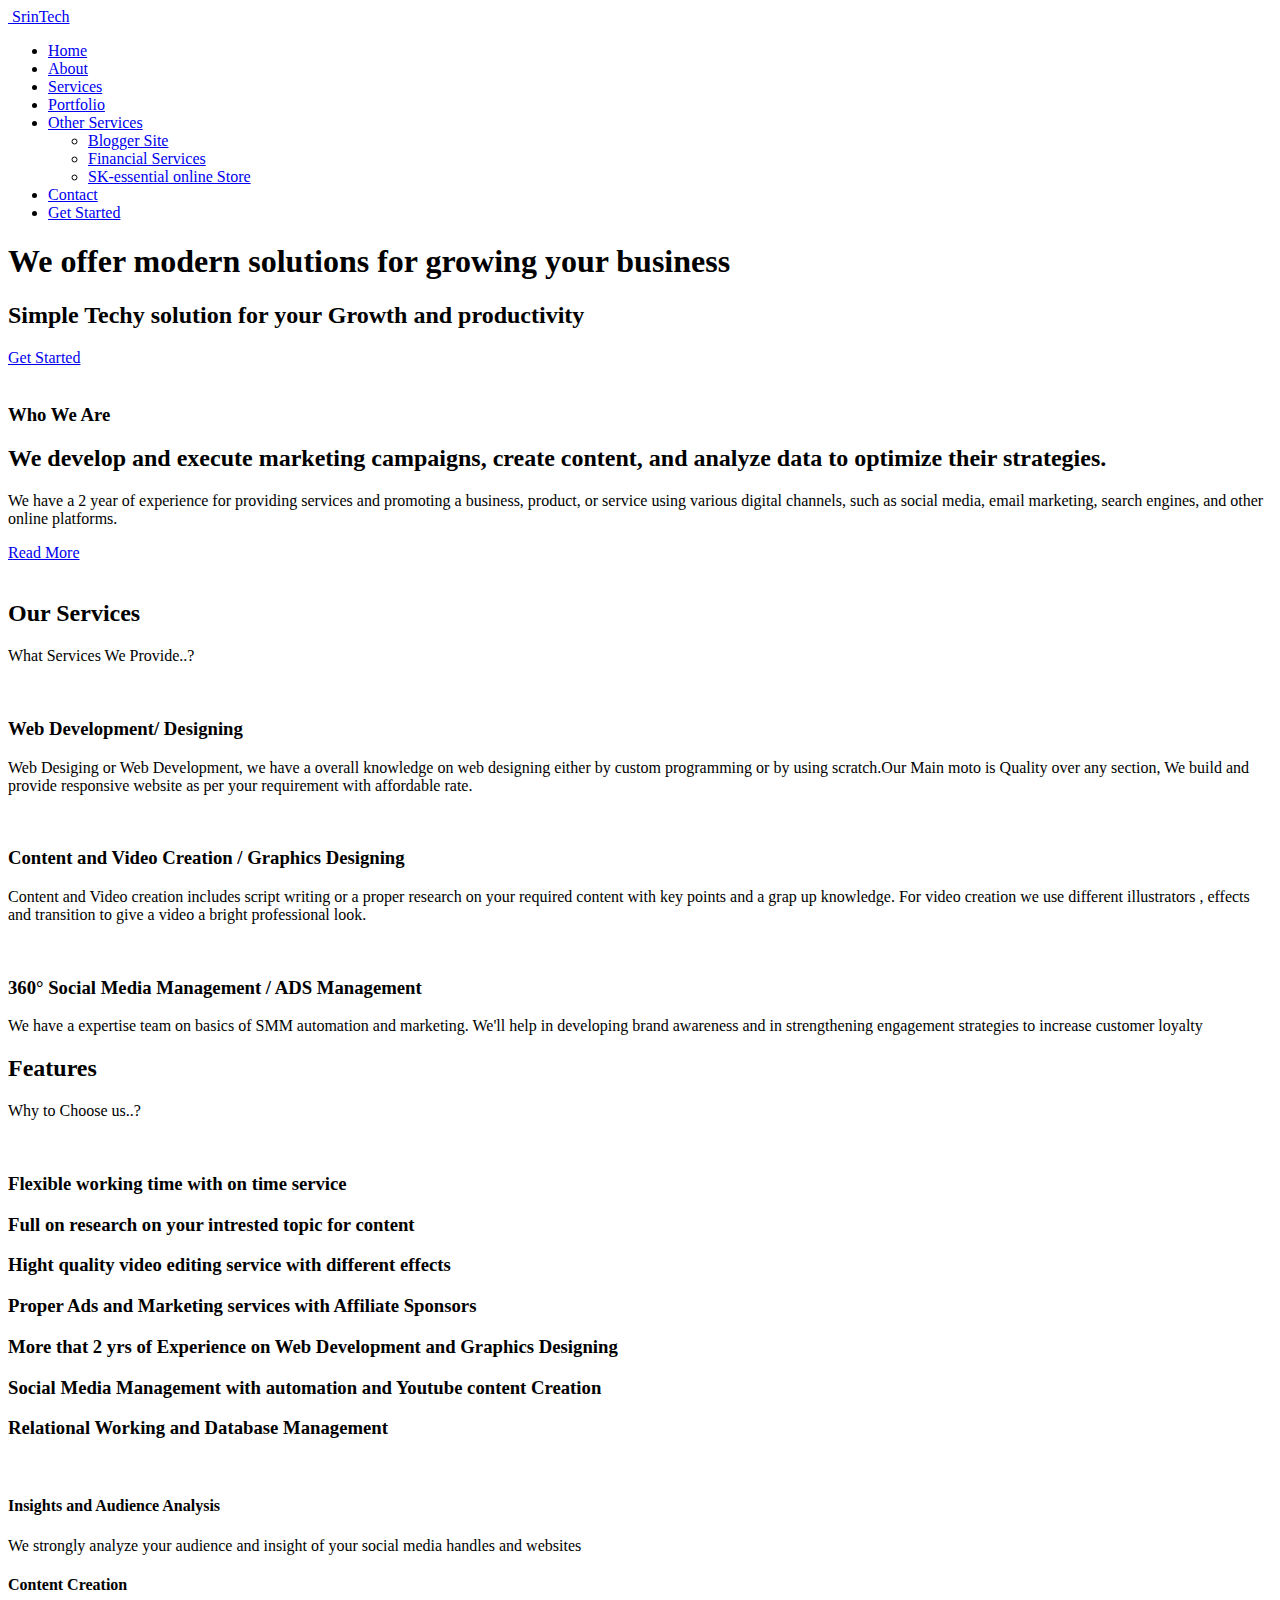
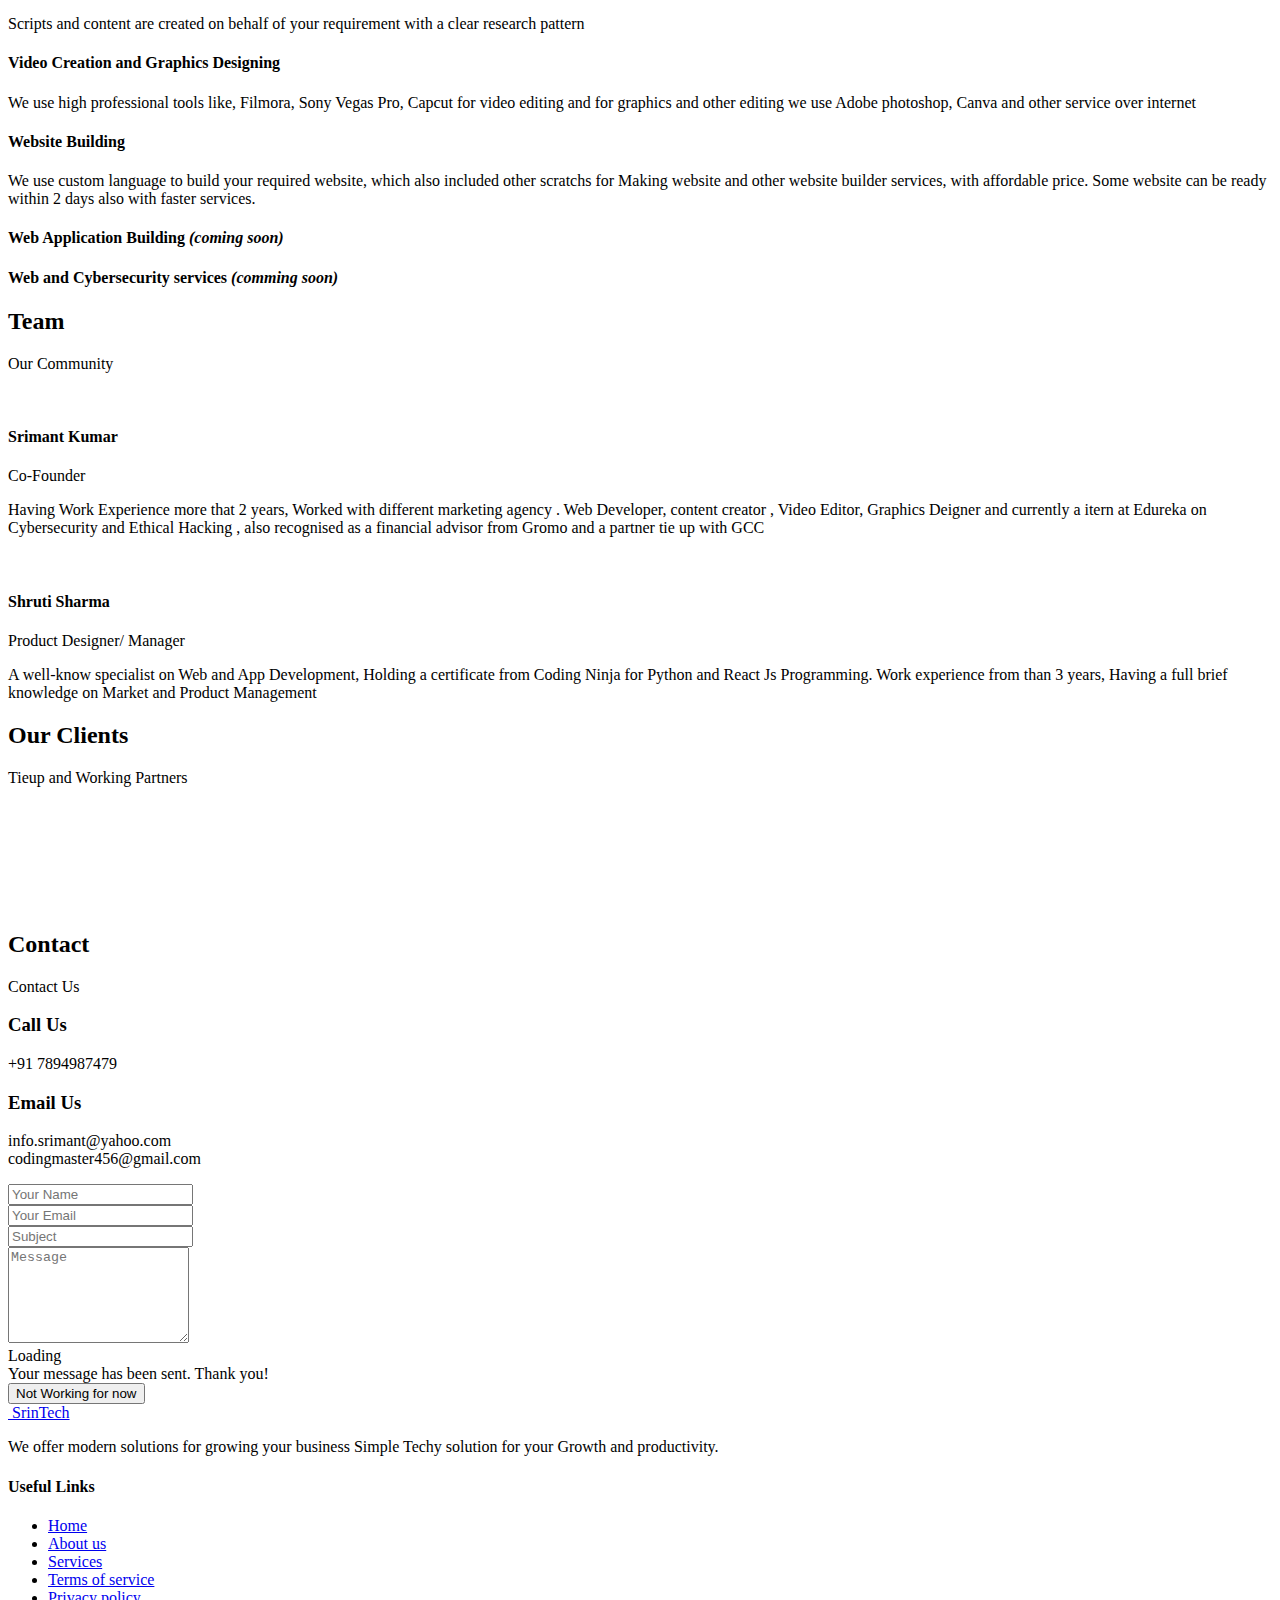
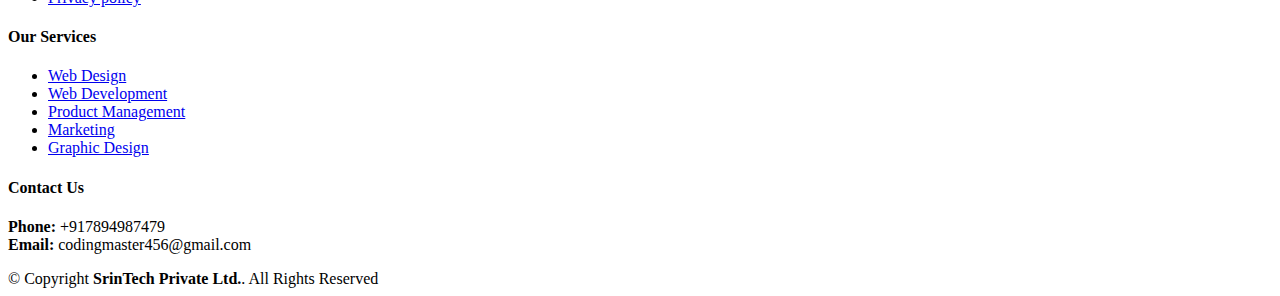
==== index.html @ bf730317 "Add files via upload" ====
<!DOCTYPE html>
<html lang="en">

<head>
  <meta charset="utf-8">
  <meta content="width=device-width, initial-scale=1.0" name="viewport">

  <title>SrinTech</title>
  <meta content="" name="description">
  <meta content="" name="keywords">

  <!-- Favicons -->
  <link href="assets/img/logo.ico" rel="icon">
  <link href="assets/img/apple-touch-icon.png" rel="apple-touch-icon">

  <!-- Google Fonts -->
  <link href="https://fonts.googleapis.com/css?family=Open+Sans:300,300i,400,400i,600,600i,700,700i|Nunito:300,300i,400,400i,600,600i,700,700i|Poppins:300,300i,400,400i,500,500i,600,600i,700,700i" rel="stylesheet">

  <!-- Vendor CSS Files -->
  <link href="assets/vendor/aos/aos.css" rel="stylesheet">
  <link href="assets/vendor/bootstrap/css/bootstrap.min.css" rel="stylesheet">
  <link href="assets/vendor/bootstrap-icons/bootstrap-icons.css" rel="stylesheet">
  <link href="assets/vendor/glightbox/css/glightbox.min.css" rel="stylesheet">
  <link href="assets/vendor/remixicon/remixicon.css" rel="stylesheet">
  <link href="assets/vendor/swiper/swiper-bundle.min.css" rel="stylesheet">

  <!-- Template Main CSS File -->
  <link href="assets/css/style.css" rel="stylesheet">

  <!-- =======================================================
  * Template Name: FlexStart
  * Updated: Mar 10 2023 with Bootstrap v5.2.3
  * Template URL: https://bootstrapmade.com/flexstart-bootstrap-startup-template/
  * Author: BootstrapMade.com
  * License: https://bootstrapmade.com/license/
  ======================================================== -->
</head>

<body>

  <!-- ======= Header ======= -->
  <header id="header" class="header fixed-top">
    <div class="container-fluid container-xl d-flex align-items-center justify-content-between">

      <a href="index.html" class="logo d-flex align-items-center">
        <img src="assets/img/logo.gif" alt="">
        <span>SrinTech</span>
      </a>

      <nav id="navbar" class="navbar">
        <ul>
          <li><a class="nav-link scrollto active" href="#hero">Home</a></li>
          <li><a class="nav-link scrollto" href="#about">About</a></li>
          <li><a class="nav-link scrollto" href="#services">Services</a></li>
         <li><a class="nav-link scrollto" href="https://skumar8080.github.io/portfolio/">Portfolio</a></li> 
          <!--<li><a class="nav-link scrollto" href="#team">Team</a></li>-->
          <!---<li><a href="blog.html">Blog</a></li>--->
          <li class="dropdown"><a href="#"><span>Other Services</span> <i class="bi bi-chevron-down"></i></a>
            <ul>
              <li><a href="https://triggercrack.blogspot.com/">Blogger Site</a></li>
           <!--   <li class="dropdown"><a href="#"><span>Deep Drop Down</span> <i class="bi bi-chevron-right"></i></a>
                <ul>
                  <li><a href="#">Deep Drop Down 1</a></li>
                  <li><a href="#">Deep Drop Down 2</a></li>
                  <li><a href="#">Deep Drop Down 3</a></li>
                  <li><a href="#">Deep Drop Down 4</a></li>
                  <li><a href="#">Deep Drop Down 5</a></li>
                </ul>-->
              </li>
              <li><a href="http://sales.gromo.in/gp-website/g/2CsxL9Bsfw4i21ssfdr7l">Financial Services</a></li>
              <li><a href="https://skessentials.goodcreator.shop/">SK-essential online Store</a></li>
             <!------ <li style="cursor: not-allowed;"><a href="#">Drop Down 4</a></li>-->
            </ul>
          </li>
          <li><a class="nav-link scrollto" href="#contact">Contact</a></li>
          <li><a class="getstarted scrollto" href="#about">Get Started</a></li>
        </ul>
        <i class="bi bi-list mobile-nav-toggle"></i>
      </nav><!-- .navbar -->

    </div>
  </header><!-- End Header -->

  <!-- ======= Hero Section ======= -->
  <section id="hero" class="hero d-flex align-items-center">

    <div class="container">
      <div class="row">
        <div class="col-lg-6 d-flex flex-column justify-content-center">
          <h1 data-aos="fade-up">We offer modern solutions for growing your business</h1>
          <h2 data-aos="fade-up" data-aos-delay="400">Simple Techy solution for your Growth and productivity</h2>
          <div data-aos="fade-up" data-aos-delay="600">
            <div class="text-center text-lg-start">
              <a href="#about" class="btn-get-started scrollto d-inline-flex align-items-center justify-content-center align-self-center">
                <span>Get Started</span>
                <i class="bi bi-arrow-right"></i>
              </a>
            </div>
          </div>
        </div>
        <div class="col-lg-6 hero-img" data-aos="zoom-out" data-aos-delay="200">
          <img src="assets/img/hero-img.png" class="img-fluid" alt="">
        </div>
      </div>
    </div>

  </section><!-- End Hero -->

  <main id="main">
    <!-- ======= About Section ======= -->
    <section id="about" class="about">

      <div class="container" data-aos="fade-up">
        <div class="row gx-0">

          <div class="col-lg-6 d-flex flex-column justify-content-center" data-aos="fade-up" data-aos-delay="200">
            <div class="content">
              <h3>Who We Are</h3>
              <h2>We develop and execute marketing campaigns, create content, and analyze data to optimize their strategies. </h2>
              <p>
                We have a 2 year of experience for providing services and  promoting a business, product, or service using various digital channels, such as social media, email marketing, search engines, and other online platforms.
              </p>
              <div class="text-center text-lg-start">
                <a href="#" class="btn-read-more d-inline-flex align-items-center justify-content-center align-self-center">
                  <span>Read More</span>
                  <i class="bi bi-arrow-right"></i>
                </a>
              </div>
            </div>
          </div>

          <div class="col-lg-6 d-flex align-items-center" data-aos="zoom-out" data-aos-delay="200">
            <img src="assets/img/about1.png" class="img-fluid" alt="">
          </div>

        </div>
      </div>

    </section><!-- End About Section -->


    <!-- ======= Values Section ======= --->
    <section id="services" class="values">

      <div class="container" data-aos="fade-up">

        <header class="section-header">
          <h2>Our Services</h2>
          <p>What Services We Provide..?</p>
        </header>

        <div class="row">

          <div class="col-lg-4" data-aos="fade-up" data-aos-delay="200">
            <div class="box">
              <img src="assets/img/values-1.png" class="img-fluid" alt="">
              <h3>Web Development/ Designing</h3>
              <p>Web Desiging or Web Development, we have a overall knowledge on web designing either by custom programming or by using scratch.Our Main moto is Quality over any section, We build and provide responsive website as per your requirement with affordable rate.</p>
            </div>
          </div>

          <div class="col-lg-4 mt-4 mt-lg-0" data-aos="fade-up" data-aos-delay="400">
            <div class="box">
              <img src="assets/img/valuess-2.png" class="img-fluid" alt="">
              <h3>Content and Video Creation / Graphics Designing </h3>
              <p>Content and Video creation includes script writing or a proper research on your required content with key points and a grap up knowledge. For video creation we use different illustrators , effects and transition to give a video a bright professional look.</p>
            </div>
          </div>

          <div class="col-lg-4 mt-4 mt-lg-0" data-aos="fade-up" data-aos-delay="600">
            <div class="box">
              <img src="assets/img/values-3.png" class="img-fluid" alt="">
              <h3>360° Social Media Management / ADS Management</h3>
              <p>We have a expertise team on basics of SMM automation and marketing. We'll help in developing brand awareness and in strengthening engagement strategies to increase customer loyalty</p>
            </div>
          </div>

        </div>

      </div>

    </section> 
    <!---------------------------End Values Section --------------------->



    <!-- ======= Counts Section ======= -
    <section id="counts" class="counts">
      <div class="container" data-aos="fade-up">

        <div class="row gy-4">

          <div class="col-lg-3 col-md-6">
            <div class="count-box">
              <i class="bi bi-emoji-smile"></i>
              <div>
                <span data-purecounter-start="0" data-purecounter-end="232" data-purecounter-duration="1" class="purecounter"></span>
                <p>Happy Clients</p>
              </div>
            </div>
          </div>

          <div class="col-lg-3 col-md-6">
            <div class="count-box">
              <i class="bi bi-journal-richtext" style="color: #ee6c20;"></i>
              <div>
                <span data-purecounter-start="0" data-purecounter-end="521" data-purecounter-duration="1" class="purecounter"></span>
                <p>Projects</p>
              </div>
            </div>
          </div>

          <div class="col-lg-3 col-md-6">
            <div class="count-box">
              <i class="bi bi-headset" style="color: #15be56;"></i>
              <div>
                <span data-purecounter-start="0" data-purecounter-end="1463" data-purecounter-duration="1" class="purecounter"></span>
                <p>Hours Of Support</p>
              </div>
            </div>
          </div>

          <div class="col-lg-3 col-md-6">
            <div class="count-box">
              <i class="bi bi-people" style="color: #bb0852;"></i>
              <div>
                <span data-purecounter-start="0" data-purecounter-end="15" data-purecounter-duration="1" class="purecounter"></span>
                <p>Hard Workers</p>
              </div>
            </div>
          </div>

        </div>

      </div>
    </section> End Counts Section -->



    <!-- ======= Features Section ======= -->
    <section id="features" class="features">

      <div class="container" data-aos="fade-up">

        <header class="section-header">
          <h2>Features</h2>
          <p>Why to Choose us..?</p>
        </header>

        <div class="row">

          <div class="col-lg-6">
            <img src="assets/img/features.png" class="img-fluid" alt="">
          </div>

          <div class="col-lg-6 mt-5 mt-lg-0 d-flex">
            <div class="row align-self-center gy-4">

              <div class="col-md-6" data-aos="zoom-out" data-aos-delay="200">
                <div class="feature-box d-flex align-items-center">
                  <i class="bi bi-check"></i>
                  <h3>Flexible working time with on time service</h3>
                </div>
              </div>

              <div class="col-md-6" data-aos="zoom-out" data-aos-delay="300">
                <div class="feature-box d-flex align-items-center">
                  <i class="bi bi-check"></i>
                  <h3>Full on research on your intrested topic for content </h3>
                </div>
              </div>

              <div class="col-md-6" data-aos="zoom-out" data-aos-delay="400">
                <div class="feature-box d-flex align-items-center">
                  <i class="bi bi-check"></i>
                  <h3>Hight quality video editing service with different effects</h3>
                </div>
              </div>

              <div class="col-md-6" data-aos="zoom-out" data-aos-delay="500">
                <div class="feature-box d-flex align-items-center">
                  <i class="bi bi-check"></i>
                  <h3>Proper Ads and Marketing services with Affiliate Sponsors</h3>
                </div>
              </div>

              <div class="col-md-6" data-aos="zoom-out" data-aos-delay="600">
                <div class="feature-box d-flex align-items-center">
                  <i class="bi bi-check"></i>
                  <h3>More that 2 yrs of Experience on Web Development and Graphics Designing</h3>
                </div>
              </div>

              <div class="col-md-6" data-aos="zoom-out" data-aos-delay="700">
                <div class="feature-box d-flex align-items-center">
                  <i class="bi bi-check"></i>
                  <h3>Social Media Management with automation and Youtube content Creation</h3>
                </div>
              </div>

            </div>
          </div>

        </div> <!-- / row -->

        <!-- Feature Tabs 
        <div class="row feture-tabs" data-aos="fade-up">
          <div class="col-lg-6">
            <h3>Neque officiis dolore maiores et exercitationem quae est seda lidera pat claero</h3>

             Tabs 
            <ul class="nav nav-pills mb-3">
              <li>
                <a class="nav-link active" data-bs-toggle="pill" href="#tab1">Saepe fuga</a>
              </li>
              <li>
                <a class="nav-link" data-bs-toggle="pill" href="#tab2">Voluptates</a>
              </li>
              <li>
                <a class="nav-link" data-bs-toggle="pill" href="#tab3">Corrupti</a>
              </li>
            </ul><!-- End Tabs -->

            <!-- Tab Content 
            <div class="tab-content">

              <div class="tab-pane fade show active" id="tab1">
                <p>Consequuntur inventore voluptates consequatur aut vel et. Eos doloribus expedita. Sapiente atque consequatur minima nihil quae aspernatur quo suscipit voluptatem.</p>
                <div class="d-flex align-items-center mb-2">
                  <i class="bi bi-check2"></i>
                  <h4>Repudiandae rerum velit modi et officia quasi facilis</h4>
                </div>
                <p>Laborum omnis voluptates voluptas qui sit aliquam blanditiis. Sapiente minima commodi dolorum non eveniet magni quaerat nemo et.</p>
                <div class="d-flex align-items-center mb-2">
                  <i class="bi bi-check2"></i>
                  <h4>Incidunt non veritatis illum ea ut nisi</h4>
                </div>
                <p>Non quod totam minus repellendus autem sint velit. Rerum debitis facere soluta tenetur. Iure molestiae assumenda sunt qui inventore eligendi voluptates nisi at. Dolorem quo tempora. Quia et perferendis.</p>
              </div><!-- End Tab 1 Content 

              <div class="tab-pane fade show" id="tab2">
                <p>Consequuntur inventore voluptates consequatur aut vel et. Eos doloribus expedita. Sapiente atque consequatur minima nihil quae aspernatur quo suscipit voluptatem.</p>
                <div class="d-flex align-items-center mb-2">
                  <i class="bi bi-check2"></i>
                  <h4>Repudiandae rerum velit modi et officia quasi facilis</h4>
                </div>
                <p>Laborum omnis voluptates voluptas qui sit aliquam blanditiis. Sapiente minima commodi dolorum non eveniet magni quaerat nemo et.</p>
                <div class="d-flex align-items-center mb-2">
                  <i class="bi bi-check2"></i>
                  <h4>Incidunt non veritatis illum ea ut nisi</h4>
                </div>
                <p>Non quod totam minus repellendus autem sint velit. Rerum debitis facere soluta tenetur. Iure molestiae assumenda sunt qui inventore eligendi voluptates nisi at. Dolorem quo tempora. Quia et perferendis.</p>
              </div><!-- End Tab 2 Content 

              <div class="tab-pane fade show" id="tab3">
                <p>Consequuntur inventore voluptates consequatur aut vel et. Eos doloribus expedita. Sapiente atque consequatur minima nihil quae aspernatur quo suscipit voluptatem.</p>
                <div class="d-flex align-items-center mb-2">
                  <i class="bi bi-check2"></i>
                  <h4>Repudiandae rerum velit modi et officia quasi facilis</h4>
                </div>
                <p>Laborum omnis voluptates voluptas qui sit aliquam blanditiis. Sapiente minima commodi dolorum non eveniet magni quaerat nemo et.</p>
                <div class="d-flex align-items-center mb-2">
                  <i class="bi bi-check2"></i>
                  <h4>Incidunt non veritatis illum ea ut nisi</h4>
                </div>
                <p>Non quod totam minus repellendus autem sint velit. Rerum debitis facere soluta tenetur. Iure molestiae assumenda sunt qui inventore eligendi voluptates nisi at. Dolorem quo tempora. Quia et perferendis.</p>
              </div> End Tab 3 Content 

            </div> 

          </div>

          <div class="col-lg-6">
            <img src="assets/img/features-2.png" class="img-fluid" alt="">
          </div>

        </div><!-- End Feature Tabs -->

        <!-- Feature Icons -->
        <div class="row feature-icons" data-aos="fade-up">
          <h3>Relational Working and Database Management</h3>

          <div class="row">

            <div class="col-xl-4 text-center" data-aos="fade-right" data-aos-delay="100">
              <img src="assets/img/features-3.png" class="img-fluid p-4" alt="">
            </div>

            <div class="col-xl-8 d-flex content">
              <div class="row align-self-center gy-4">

                <div class="col-md-6 icon-box" data-aos="fade-up">
                  <i class="ri-line-chart-line"></i>
                  <div>
                    <h4>Insights and Audience Analysis</h4>
                    <p>We strongly analyze your audience and insight of your social media handles and websites</p>
                  </div>
                </div>

                <div class="col-md-6 icon-box" data-aos="fade-up" data-aos-delay="100">
                  <i class="ri-stack-line"></i>
                  <div>
                    <h4>Content Creation</h4>
                    <p>Scripts and content are created on behalf of your requirement with a clear research pattern</p>
                  </div>
                </div>

                <div class="col-md-6 icon-box" data-aos="fade-up" data-aos-delay="200">
                  <i class="ri-brush-4-line"></i>
                  <div>
                    <h4>Video Creation and Graphics Designing</h4>
                    <p>We use high professional tools like, Filmora, Sony Vegas Pro, Capcut for video editing and for graphics and other editing we use Adobe photoshop, Canva and other service over internet </p>
                  </div>
                </div>

                <div class="col-md-6 icon-box" data-aos="fade-up" data-aos-delay="300">
                  <i class="ri-magic-line"></i>
                  <div>
                    <h4>Website Building</h4>
                    <p>We use custom language to build your required website, which also included other scratchs for Making website and other website builder services, with affordable price. Some website can be ready within 2 days also with faster services.</p>
                  </div>
                </div>

                <div class="col-md-6 icon-box" data-aos="fade-up" data-aos-delay="400">
                  <i class="ri-command-line"></i>
                  <div>
                    <h4>Web Application Building <i>(coming soon)</i></h4>
                    <p></p>
                  </div>
                </div>

                <div class="col-md-6 icon-box" data-aos="fade-up" data-aos-delay="500">
                  <i class="ri-radar-line"></i>
                  <div>
                    <h4>Web and Cybersecurity services <i>(comming soon)</i></h4>
                    <p></p>
                  </div>
                </div>

              </div>
            </div>

          </div>

        </div><!-- End Feature Icons -->

      </div>

    </section><!-- End Features Section -->



    <!-- ======= Services Section ======= -
    <section id="services" class="services">

      <div class="container" data-aos="fade-up">

        <header class="section-header">
          <h2>Services</h2>
          <p>Veritatis et dolores facere numquam et praesentium</p>
        </header>

        <div class="row gy-4">

          <div class="col-lg-4 col-md-6" data-aos="fade-up" data-aos-delay="200">
            <div class="service-box blue">
              <i class="ri-discuss-line icon"></i>
              <h3>Nesciunt Mete</h3>
              <p>Provident nihil minus qui consequatur non omnis maiores. Eos accusantium minus dolores iure perferendis tempore et consequatur.</p>
              <a href="#" class="read-more"><span>Read More</span> <i class="bi bi-arrow-right"></i></a>
            </div>
          </div>

          <div class="col-lg-4 col-md-6" data-aos="fade-up" data-aos-delay="300">
            <div class="service-box orange">
              <i class="ri-discuss-line icon"></i>
              <h3>Eosle Commodi</h3>
              <p>Ut autem aut autem non a. Sint sint sit facilis nam iusto sint. Libero corrupti neque eum hic non ut nesciunt dolorem.</p>
              <a href="#" class="read-more"><span>Read More</span> <i class="bi bi-arrow-right"></i></a>
            </div>
          </div>

          <div class="col-lg-4 col-md-6" data-aos="fade-up" data-aos-delay="400">
            <div class="service-box green">
              <i class="ri-discuss-line icon"></i>
              <h3>Ledo Markt</h3>
              <p>Ut excepturi voluptatem nisi sed. Quidem fuga consequatur. Minus ea aut. Vel qui id voluptas adipisci eos earum corrupti.</p>
              <a href="#" class="read-more"><span>Read More</span> <i class="bi bi-arrow-right"></i></a>
            </div>
          </div>

          <div class="col-lg-4 col-md-6" data-aos="fade-up" data-aos-delay="500">
            <div class="service-box red">
              <i class="ri-discuss-line icon"></i>
              <h3>Asperiores Commodi</h3>
              <p>Non et temporibus minus omnis sed dolor esse consequatur. Cupiditate sed error ea fuga sit provident adipisci neque.</p>
              <a href="#" class="read-more"><span>Read More</span> <i class="bi bi-arrow-right"></i></a>
            </div>
          </div>

          <div class="col-lg-4 col-md-6" data-aos="fade-up" data-aos-delay="600">
            <div class="service-box purple">
              <i class="ri-discuss-line icon"></i>
              <h3>Velit Doloremque.</h3>
              <p>Cumque et suscipit saepe. Est maiores autem enim facilis ut aut ipsam corporis aut. Sed animi at autem alias eius labore.</p>
              <a href="#" class="read-more"><span>Read More</span> <i class="bi bi-arrow-right"></i></a>
            </div>
          </div>

          <div class="col-lg-4 col-md-6" data-aos="fade-up" data-aos-delay="700">
            <div class="service-box pink">
              <i class="ri-discuss-line icon"></i>
              <h3>Dolori Architecto</h3>
              <p>Hic molestias ea quibusdam eos. Fugiat enim doloremque aut neque non et debitis iure. Corrupti recusandae ducimus enim.</p>
              <a href="#" class="read-more"><span>Read More</span> <i class="bi bi-arrow-right"></i></a>
            </div>
          </div>

        </div>

      </div>

    </section> End Services Section -->



    <!-- ======= Pricing Section ======= -
    <section id="pricing" class="pricing">

      <div class="container" data-aos="fade-up">

        <header class="section-header">
          <h2>Pricing</h2>
          <p>Check our Pricing</p>
        </header>

        <div class="row gy-4" data-aos="fade-left">

          <div class="col-lg-3 col-md-6" data-aos="zoom-in" data-aos-delay="100">
            <div class="box">
              <h3 style="color: #07d5c0;">Free Plan</h3>
              <div class="price"><sup>$</sup>0<span> / mo</span></div>
              <img src="assets/img/pricing-free.png" class="img-fluid" alt="">
              <ul>
                <li>Aida dere</li>
                <li>Nec feugiat nisl</li>
                <li>Nulla at volutpat dola</li>
                <li class="na">Pharetra massa</li>
                <li class="na">Massa ultricies mi</li>
              </ul>
              <a href="#" class="btn-buy">Buy Now</a>
            </div>
          </div>

          <div class="col-lg-3 col-md-6" data-aos="zoom-in" data-aos-delay="200">
            <div class="box">
              <span class="featured">Featured</span>
              <h3 style="color: #65c600;">Starter Plan</h3>
              <div class="price"><sup>$</sup>19<span> / mo</span></div>
              <img src="assets/img/pricing-starter.png" class="img-fluid" alt="">
              <ul>
                <li>Aida dere</li>
                <li>Nec feugiat nisl</li>
                <li>Nulla at volutpat dola</li>
                <li>Pharetra massa</li>
                <li class="na">Massa ultricies mi</li>
              </ul>
              <a href="#" class="btn-buy">Buy Now</a>
            </div>
          </div>

          <div class="col-lg-3 col-md-6" data-aos="zoom-in" data-aos-delay="300">
            <div class="box">
              <h3 style="color: #ff901c;">Business Plan</h3>
              <div class="price"><sup>$</sup>29<span> / mo</span></div>
              <img src="assets/img/pricing-business.png" class="img-fluid" alt="">
              <ul>
                <li>Aida dere</li>
                <li>Nec feugiat nisl</li>
                <li>Nulla at volutpat dola</li>
                <li>Pharetra massa</li>
                <li>Massa ultricies mi</li>
              </ul>
              <a href="#" class="btn-buy">Buy Now</a>
            </div>
          </div>

          <div class="col-lg-3 col-md-6" data-aos="zoom-in" data-aos-delay="400">
            <div class="box">
              <h3 style="color: #ff0071;">Ultimate Plan</h3>
              <div class="price"><sup>$</sup>49<span> / mo</span></div>
              <img src="assets/img/pricing-ultimate.png" class="img-fluid" alt="">
              <ul>
                <li>Aida dere</li>
                <li>Nec feugiat nisl</li>
                <li>Nulla at volutpat dola</li>
                <li>Pharetra massa</li>
                <li>Massa ultricies mi</li>
              </ul>
              <a href="#" class="btn-buy">Buy Now</a>
            </div>
          </div>

        </div>

      </div>

    </section> End Pricing Section -->



    <!-- ======= F.A.Q Section ======= 
    <section id="faq" class="faq">

      <div class="container" data-aos="fade-up">

        <header class="section-header">
          <h2>F.A.Q</h2>
          <p>Frequently Asked Questions</p>
        </header>

        <div class="row">
          <div class="col-lg-6">
            <!-- F.A.Q List 1
            <div class="accordion accordion-flush" id="faqlist1">
              <div class="accordion-item">
                <h2 class="accordion-header">
                  <button class="accordion-button collapsed" type="button" data-bs-toggle="collapse" data-bs-target="#faq-content-1">
                    Non consectetur a erat nam at lectus urna duis?
                  </button>
                </h2>
                <div id="faq-content-1" class="accordion-collapse collapse" data-bs-parent="#faqlist1">
                  <div class="accordion-body">
                    Feugiat pretium nibh ipsum consequat. Tempus iaculis urna id volutpat lacus laoreet non curabitur gravida. Venenatis lectus magna fringilla urna porttitor rhoncus dolor purus non.
                  </div>
                </div>
              </div>

              <div class="accordion-item">
                <h2 class="accordion-header">
                  <button class="accordion-button collapsed" type="button" data-bs-toggle="collapse" data-bs-target="#faq-content-2">
                    Feugiat scelerisque varius morbi enim nunc faucibus a pellentesque?
                  </button>
                </h2>
                <div id="faq-content-2" class="accordion-collapse collapse" data-bs-parent="#faqlist1">
                  <div class="accordion-body">
                    Dolor sit amet consectetur adipiscing elit pellentesque habitant morbi. Id interdum velit laoreet id donec ultrices. Fringilla phasellus faucibus scelerisque eleifend donec pretium. Est pellentesque elit ullamcorper dignissim. Mauris ultrices eros in cursus turpis massa tincidunt dui.
                  </div>
                </div>
              </div>

              <div class="accordion-item">
                <h2 class="accordion-header">
                  <button class="accordion-button collapsed" type="button" data-bs-toggle="collapse" data-bs-target="#faq-content-3">
                    Dolor sit amet consectetur adipiscing elit pellentesque habitant morbi?
                  </button>
                </h2>
                <div id="faq-content-3" class="accordion-collapse collapse" data-bs-parent="#faqlist1">
                  <div class="accordion-body">
                    Eleifend mi in nulla posuere sollicitudin aliquam ultrices sagittis orci. Faucibus pulvinar elementum integer enim. Sem nulla pharetra diam sit amet nisl suscipit. Rutrum tellus pellentesque eu tincidunt. Lectus urna duis convallis convallis tellus. Urna molestie at elementum eu facilisis sed odio morbi quis
                  </div>
                </div>
              </div>

            </div>
          </div>

          <div class="col-lg-6">

            <!-- F.A.Q List 2
            <div class="accordion accordion-flush" id="faqlist2">

              <div class="accordion-item">
                <h2 class="accordion-header">
                  <button class="accordion-button collapsed" type="button" data-bs-toggle="collapse" data-bs-target="#faq2-content-1">
                    Ac odio tempor orci dapibus. Aliquam eleifend mi in nulla?
                  </button>
                </h2>
                <div id="faq2-content-1" class="accordion-collapse collapse" data-bs-parent="#faqlist2">
                  <div class="accordion-body">
                    Dolor sit amet consectetur adipiscing elit pellentesque habitant morbi. Id interdum velit laoreet id donec ultrices. Fringilla phasellus faucibus scelerisque eleifend donec pretium. Est pellentesque elit ullamcorper dignissim. Mauris ultrices eros in cursus turpis massa tincidunt dui.
                  </div>
                </div>
              </div>

              <div class="accordion-item">
                <h2 class="accordion-header">
                  <button class="accordion-button collapsed" type="button" data-bs-toggle="collapse" data-bs-target="#faq2-content-2">
                    Tempus quam pellentesque nec nam aliquam sem et tortor consequat?
                  </button>
                </h2>
                <div id="faq2-content-2" class="accordion-collapse collapse" data-bs-parent="#faqlist2">
                  <div class="accordion-body">
                    Molestie a iaculis at erat pellentesque adipiscing commodo. Dignissim suspendisse in est ante in. Nunc vel risus commodo viverra maecenas accumsan. Sit amet nisl suscipit adipiscing bibendum est. Purus gravida quis blandit turpis cursus in
                  </div>
                </div>
              </div>

              <div class="accordion-item">
                <h2 class="accordion-header">
                  <button class="accordion-button collapsed" type="button" data-bs-toggle="collapse" data-bs-target="#faq2-content-3">
                    Varius vel pharetra vel turpis nunc eget lorem dolor?
                  </button>
                </h2>
                <div id="faq2-content-3" class="accordion-collapse collapse" data-bs-parent="#faqlist2">
                  <div class="accordion-body">
                    Laoreet sit amet cursus sit amet dictum sit amet justo. Mauris vitae ultricies leo integer malesuada nunc vel. Tincidunt eget nullam non nisi est sit amet. Turpis nunc eget lorem dolor sed. Ut venenatis tellus in metus vulputate eu scelerisque. Pellentesque diam volutpat commodo sed egestas egestas fringilla phasellus faucibus. Nibh tellus molestie nunc non blandit massa enim nec.
                  </div>
                </div>
              </div>

            </div>
          </div>

        </div>

      </div>

    </section><!-- End F.A.Q Section -->

    <!-- ======= Portfolio Section ======= 
    <section id="portfolio" class="portfolio">

      <div class="container" data-aos="fade-up">

        <header class="section-header">
          <h2>Portfolio</h2>
          <p>Check our latest work</p>
        </header>

        <div class="row" data-aos="fade-up" data-aos-delay="100">
          <div class="col-lg-12 d-flex justify-content-center">
            <ul id="portfolio-flters">
              <li data-filter="*" class="filter-active">All</li>
              <li data-filter=".filter-app">App</li>
              <li data-filter=".filter-card">Card</li>
              <li data-filter=".filter-web">Web</li>
            </ul>
          </div>
        </div>

        <div class="row gy-4 portfolio-container" data-aos="fade-up" data-aos-delay="200">

          <div class="col-lg-4 col-md-6 portfolio-item filter-app">
            <div class="portfolio-wrap">
              <img src="assets/img/portfolio/portfolio-1.jpg" class="img-fluid" alt="">
              <div class="portfolio-info">
                <h4>App 1</h4>
                <p>App</p>
                <div class="portfolio-links">
                  <a href="assets/img/portfolio/portfolio-1.jpg" data-gallery="portfolioGallery" class="portfokio-lightbox" title="App 1"><i class="bi bi-plus"></i></a>
                  <a href="portfolio-details.html" title="More Details"><i class="bi bi-link"></i></a>
                </div>
              </div>
            </div>
          </div>

          <div class="col-lg-4 col-md-6 portfolio-item filter-web">
            <div class="portfolio-wrap">
              <img src="assets/img/portfolio/portfolio-2.jpg" class="img-fluid" alt="">
              <div class="portfolio-info">
                <h4>Web 3</h4>
                <p>Web</p>
                <div class="portfolio-links">
                  <a href="assets/img/portfolio/portfolio-2.jpg" data-gallery="portfolioGallery" class="portfokio-lightbox" title="Web 3"><i class="bi bi-plus"></i></a>
                  <a href="portfolio-details.html" title="More Details"><i class="bi bi-link"></i></a>
                </div>
              </div>
            </div>
          </div>

          <div class="col-lg-4 col-md-6 portfolio-item filter-app">
            <div class="portfolio-wrap">
              <img src="assets/img/portfolio/portfolio-3.jpg" class="img-fluid" alt="">
              <div class="portfolio-info">
                <h4>App 2</h4>
                <p>App</p>
                <div class="portfolio-links">
                  <a href="assets/img/portfolio/portfolio-3.jpg" data-gallery="portfolioGallery" class="portfokio-lightbox" title="App 2"><i class="bi bi-plus"></i></a>
                  <a href="portfolio-details.html" title="More Details"><i class="bi bi-link"></i></a>
                </div>
              </div>
            </div>
          </div>

          <div class="col-lg-4 col-md-6 portfolio-item filter-card">
            <div class="portfolio-wrap">
              <img src="assets/img/portfolio/portfolio-4.jpg" class="img-fluid" alt="">
              <div class="portfolio-info">
                <h4>Card 2</h4>
                <p>Card</p>
                <div class="portfolio-links">
                  <a href="assets/img/portfolio/portfolio-4.jpg" data-gallery="portfolioGallery" class="portfokio-lightbox" title="Card 2"><i class="bi bi-plus"></i></a>
                  <a href="portfolio-details.html" title="More Details"><i class="bi bi-link"></i></a>
                </div>
              </div>
            </div>
          </div>

          <div class="col-lg-4 col-md-6 portfolio-item filter-web">
            <div class="portfolio-wrap">
              <img src="assets/img/portfolio/portfolio-5.jpg" class="img-fluid" alt="">
              <div class="portfolio-info">
                <h4>Web 2</h4>
                <p>Web</p>
                <div class="portfolio-links">
                  <a href="assets/img/portfolio/portfolio-5.jpg" data-gallery="portfolioGallery" class="portfokio-lightbox" title="Web 2"><i class="bi bi-plus"></i></a>
                  <a href="portfolio-details.html" title="More Details"><i class="bi bi-link"></i></a>
                </div>
              </div>
            </div>
          </div>

          <div class="col-lg-4 col-md-6 portfolio-item filter-app">
            <div class="portfolio-wrap">
              <img src="assets/img/portfolio/portfolio-6.jpg" class="img-fluid" alt="">
              <div class="portfolio-info">
                <h4>App 3</h4>
                <p>App</p>
                <div class="portfolio-links">
                  <a href="assets/img/portfolio/portfolio-6.jpg" data-gallery="portfolioGallery" class="portfokio-lightbox" title="App 3"><i class="bi bi-plus"></i></a>
                  <a href="portfolio-details.html" title="More Details"><i class="bi bi-link"></i></a>
                </div>
              </div>
            </div>
          </div>

          <div class="col-lg-4 col-md-6 portfolio-item filter-card">
            <div class="portfolio-wrap">
              <img src="assets/img/portfolio/portfolio-7.jpg" class="img-fluid" alt="">
              <div class="portfolio-info">
                <h4>Card 1</h4>
                <p>Card</p>
                <div class="portfolio-links">
                  <a href="assets/img/portfolio/portfolio-7.jpg" data-gallery="portfolioGallery" class="portfokio-lightbox" title="Card 1"><i class="bi bi-plus"></i></a>
                  <a href="portfolio-details.html" title="More Details"><i class="bi bi-link"></i></a>
                </div>
              </div>
            </div>
          </div>

          <div class="col-lg-4 col-md-6 portfolio-item filter-card">
            <div class="portfolio-wrap">
              <img src="assets/img/portfolio/portfolio-8.jpg" class="img-fluid" alt="">
              <div class="portfolio-info">
                <h4>Card 3</h4>
                <p>Card</p>
                <div class="portfolio-links">
                  <a href="assets/img/portfolio/portfolio-8.jpg" data-gallery="portfolioGallery" class="portfokio-lightbox" title="Card 3"><i class="bi bi-plus"></i></a>
                  <a href="portfolio-details.html" title="More Details"><i class="bi bi-link"></i></a>
                </div>
              </div>
            </div>
          </div>

          <div class="col-lg-4 col-md-6 portfolio-item filter-web">
            <div class="portfolio-wrap">
              <img src="assets/img/portfolio/portfolio-9.jpg" class="img-fluid" alt="">
              <div class="portfolio-info">
                <h4>Web 3</h4>
                <p>Web</p>
                <div class="portfolio-links">
                  <a href="assets/img/portfolio/portfolio-9.jpg" data-gallery="portfolioGallery" class="portfokio-lightbox" title="Web 3"><i class="bi bi-plus"></i></a>
                  <a href="portfolio-details.html" title="More Details"><i class="bi bi-link"></i></a>
                </div>
              </div>
            </div>
          </div>

        </div>

      </div>

    </section>< End Portfolio Section -->



    <!-- ======= Testimonials Section ======= -
    <section id="testimonials" class="testimonials">

      <div class="container" data-aos="fade-up">

        <header class="section-header">
          <h2>Testimonials</h2>
          <p>What they are saying about us</p>
        </header>

        <div class="testimonials-slider swiper" data-aos="fade-up" data-aos-delay="200">
          <div class="swiper-wrapper">

            <div class="swiper-slide">
              <div class="testimonial-item">
                <div class="stars">
                  <i class="bi bi-star-fill"></i><i class="bi bi-star-fill"></i><i class="bi bi-star-fill"></i><i class="bi bi-star-fill"></i><i class="bi bi-star-fill"></i>
                </div>
                <p>
                  Proin iaculis purus consequat sem cure digni ssim donec porttitora entum suscipit rhoncus. Accusantium quam, ultricies eget id, aliquam eget nibh et. Maecen aliquam, risus at semper.
                </p>
                <div class="profile mt-auto">
                  <img src="assets/img/testimonials/testimonials-1.jpg" class="testimonial-img" alt="">
                  <h3>Saul Goodman</h3>
                  <h4>Ceo &amp; Founder</h4>
                </div>
              </div>
            </div><!- End testimonial item --


            <div class="swiper-slide">
              <div class="testimonial-item">
                <div class="stars">
                  <i class="bi bi-star-fill"></i><i class="bi bi-star-fill"></i><i class="bi bi-star-fill"></i><i class="bi bi-star-fill"></i><i class="bi bi-star-fill"></i>
                </div>
                <p>
                  Export tempor illum tamen malis malis eram quae irure esse labore quem cillum quid cillum eram malis quorum velit fore eram velit sunt aliqua noster fugiat irure amet legam anim culpa.
                </p>
                <div class="profile mt-auto">
                  <img src="assets/img/testimonials/testimonials-2.jpg" class="testimonial-img" alt="">
                  <h3>Sara Wilsson</h3>
                  <h4>Designer</h4>
                </div>
              </div>
            </div><!- End testimonial item --

            <div class="swiper-slide">
              <div class="testimonial-item">
                <div class="stars">
                  <i class="bi bi-star-fill"></i><i class="bi bi-star-fill"></i><i class="bi bi-star-fill"></i><i class="bi bi-star-fill"></i><i class="bi bi-star-fill"></i>
                </div>
                <p>
                  Enim nisi quem export duis labore cillum quae magna enim sint quorum nulla quem veniam duis minim tempor labore quem eram duis noster aute amet eram fore quis sint minim.
                </p>
                <div class="profile mt-auto">
                  <img src="assets/img/testimonials/testimonials-3.jpg" class="testimonial-img" alt="">
                  <h3>Jena Karlis</h3>
                  <h4>Store Owner</h4>
                </div>
              </div>
            </div><!- End testimonial item --

            <div class="swiper-slide">
              <div class="testimonial-item">
                <div class="stars">
                  <i class="bi bi-star-fill"></i><i class="bi bi-star-fill"></i><i class="bi bi-star-fill"></i><i class="bi bi-star-fill"></i><i class="bi bi-star-fill"></i>
                </div>
                <p>
                  Fugiat enim eram quae cillum dolore dolor amet nulla culpa multos export minim fugiat minim velit minim dolor enim duis veniam ipsum anim magna sunt elit fore quem dolore labore illum veniam.
                </p>
                <div class="profile mt-auto">
                  <img src="assets/img/testimonials/testimonials-4.jpg" class="testimonial-img" alt="">
                  <h3>Matt Brandon</h3>
                  <h4>Freelancer</h4>
                </div>
              </div>
            </div><!- End testimonial item --

            <div class="swiper-slide">
              <div class="testimonial-item">
                <div class="stars">
                  <i class="bi bi-star-fill"></i><i class="bi bi-star-fill"></i><i class="bi bi-star-fill"></i><i class="bi bi-star-fill"></i><i class="bi bi-star-fill"></i>
                </div>
                <p>
                  Quis quorum aliqua sint quem legam fore sunt eram irure aliqua veniam tempor noster veniam enim culpa labore duis sunt culpa nulla illum cillum fugiat legam esse veniam culpa fore nisi cillum quid.
                </p>
                <div class="profile mt-auto">
                  <img src="assets/img/testimonials/testimonials-5.jpg" class="testimonial-img" alt="">
                  <h3>John Larson</h3>
                  <h4>Entrepreneur</h4>
                </div>
              </div>
            </div><!-End testimonial item -->

          </div>
          <div class="swiper-pagination"></div>
        </div>

      </div>

    </section><!-- End Testimonials Section -->

    <!-- ======= Team Section ======= -->
    <section id="team" class="team" >

      <div class="container" data-aos="fade-up">

        <header class="section-header">
          <h2>Team</h2>
          <p>Our Community</p>
        </header>

        <div class="row gy-4">

          <!---<div class="col-lg-3 col-md-6 d-flex align-items-stretch" data-aos="fade-up" data-aos-delay="100">
            <div class="member">
              <div class="member-img">
                <img src="assets/img/team/team-1.jpg" class="img-fluid" alt="">
                <div class="social">
                  <a href=""><i class="bi bi-twitter"></i></a>
                  <a href=""><i class="bi bi-facebook"></i></a>
                  <a href=""><i class="bi bi-instagram"></i></a>
                  <a href=""><i class="bi bi-linkedin"></i></a>
                </div>
              </div>
              <div class="member-info">
                <h4>Walter White</h4>
                <span>Chief Executive Officer</span>
                <p>Velit aut quia fugit et et. Dolorum ea voluptate vel tempore tenetur ipsa quae aut. Ipsum exercitationem iure minima enim corporis et voluptate.</p>
              </div>
            </div>
          </div>--->

          <!---<div class="col-lg-3 col-md-6 d-flex align-items-stretch" data-aos="fade-up" data-aos-delay="200">
            <div class="member">
              <div class="member-img">
                <img src="assets/img/team/team-2.jpg" class="img-fluid" alt="">
                <div class="social">
                  <a href=""><i class="bi bi-twitter"></i></a>
                  <a href=""><i class="bi bi-facebook"></i></a>
                  <a href=""><i class="bi bi-instagram"></i></a>
                  <a href=""><i class="bi bi-linkedin"></i></a>
                </div>
              </div>
              <div class="member-info">
                <h4>Sarah Jhonson</h4>
                <span>Product Manager</span>
                <p>Quo esse repellendus quia id. Est eum et accusantium pariatur fugit nihil minima suscipit corporis. Voluptate sed quas reiciendis animi neque sapiente.</p>
              </div>
            </div>
          </div>--->

          <div class="col-lg-3 col-md-6 d-flex align-items-stretch" data-aos="fade-up" data-aos-delay="300">
            <div class="member">
              <div class="member-img">
                <img src="" class="img-fluid" alt="">
                <div class="social">
                  <a href=""><i class="bi bi-twitter"></i></a>
                  <a href=""><i class="bi bi-facebook"></i></a>
                  <a href=""><i class="bi bi-instagram"></i></a>
                  <a href=""><i class="bi bi-linkedin"></i></a>
                </div>
              </div>
              <div class="member-info">
                <h4>Srimant Kumar</h4>
                <span>Co-Founder</span>
                <p> Having Work Experience more that 2 years, Worked with different marketing agency . Web Developer, content creator , Video Editor, Graphics Deigner and currently a itern at Edureka on Cybersecurity and Ethical Hacking , also recognised as a financial advisor from Gromo and a partner tie up with GCC</p>
              </div>
            </div>
          </div>

          <div class="col-lg-3 col-md-6 d-flex align-items-stretch" data-aos="fade-up" data-aos-delay="400">
            <div class="member">
              <div class="member-img">
                <img src="" class="img-fluid" alt="">
                <div class="social">
                  <a href=""><i class="bi bi-twitter"></i></a>
                  <a href=""><i class="bi bi-facebook"></i></a>
                  <a href=""><i class="bi bi-instagram"></i></a>
                  <a href=""><i class="bi bi-linkedin"></i></a>
                </div>
              </div>
              <div class="member-info">
                <h4>Shruti Sharma</h4>
                <span>Product Designer/ Manager</span>
                <p>A well-know specialist on Web and App Development, Holding a certificate from Coding Ninja for Python and React Js Programming. Work experience from than 3 years, Having a full brief knowledge on Market and Product Management </p>
              </div>
            </div>
          </div>

        </div>

      </div>

    </section><!-- End Team Section -->

    <!-- ======= Clients Section ======= -->
    <section id="clients" class="clients">

      <div class="container" data-aos="fade-up">

        <header class="section-header">
          <h2>Our Clients</h2>
          <p>Tieup and Working Partners</p>
        </header>

        <div class="clients-slider swiper">
          <div class="swiper-wrapper align-items-center">
            <div class="swiper-slide"><img src="assets/img/clients/client-1.1.jpeg" class="img-fluid" alt=""></div>
            <div class="swiper-slide"><img src="assets/img/clients/client-1.2.jpeg" class="img-fluid" alt=""></div>
            <div class="swiper-slide"><img src="assets/img/clients/client-1.3.png" class="img-fluid" alt=""></div>
            <div class="swiper-slide"><img src="assets/img/clients/client-1.4.png" class="img-fluid" alt=""></div>
            <div class="swiper-slide"><img src="assets/img/clients/client-1.5.jpg" class="img-fluid" alt=""></div>
            <div class="swiper-slide"><img src="assets/img/clients/client-1.5.png" class="img-fluid" alt=""></div>
            <!----<div class="swiper-slide"><img src="assets/img/clients/client-7.png" class="img-fluid" alt=""></div>
            <div class="swiper-slide"><img src="assets/img/clients/client-8.png" class="img-fluid" alt=""></div>--->
          </div>
          <div class="swiper-pagination"></div>
        </div>
      </div>

    </section><!-- End Clients Section -->

    <!-- ======= Recent Blog Posts Section ======= 
    <section id="recent-blog-posts" class="recent-blog-posts">

      <div class="container" data-aos="fade-up">

        <header class="section-header">
          <h2>Blog</h2>
          <p>Recent posts form our Blog</p>
        </header>

        <div class="row">

          <div class="col-lg-4">
            <div class="post-box">
              <div class="post-img"><img src="assets/img/blog/blog-1.jpg" class="img-fluid" alt=""></div>
              <span class="post-date">Tue, September 15</span>
              <h3 class="post-title">Eum ad dolor et. Autem aut fugiat debitis voluptatem consequuntur sit</h3>
              <a href="blog-single.html" class="readmore stretched-link mt-auto"><span>Read More</span><i class="bi bi-arrow-right"></i></a>
            </div>
          </div>

          <div class="col-lg-4">
            <div class="post-box">
              <div class="post-img"><img src="assets/img/blog/blog-2.jpg" class="img-fluid" alt=""></div>
              <span class="post-date">Fri, August 28</span>
              <h3 class="post-title">Et repellendus molestiae qui est sed omnis voluptates magnam</h3>
              <a href="blog-single.html" class="readmore stretched-link mt-auto"><span>Read More</span><i class="bi bi-arrow-right"></i></a>
            </div>
          </div>

          <div class="col-lg-4">
            <div class="post-box">
              <div class="post-img"><img src="assets/img/blog/blog-3.jpg" class="img-fluid" alt=""></div>
              <span class="post-date">Mon, July 11</span>
              <h3 class="post-title">Quia assumenda est et veritatis aut quae</h3>
              <a href="blog-single.html" class="readmore stretched-link mt-auto"><span>Read More</span><i class="bi bi-arrow-right"></i></a>
            </div>
          </div>

        </div>

      </div>

    </section><!-- End Recent Blog Posts Section -->

    <!-- ======= Contact Section ======= -->
    <section id="contact" class="contact">

      <div class="container" data-aos="fade-up">

        <header class="section-header">
          <h2>Contact</h2>
          <p>Contact Us</p>
        </header>

        <div class="row gy-4">

          <div class="col-lg-6">

            <div class="row gy-4">
             <!--- <div class="col-md-6">
                <div class="info-box">
                  <i class="bi bi-geo-alt"></i>
                  <h3>Address</h3>
                  <p>A108 Adam Street,<br>New York, NY 535022</p>
                </div>
              </div>-->
              <div class="col-md-6">
                <div class="info-box">
                  <i class="bi bi-telephone"></i>
                  <h3>Call Us</h3>
                  <p>+91 7894987479</p>
                </div>
              </div>
              <div class="col-md-6">
                <div class="info-box">
                  <i class="bi bi-envelope"></i>
                  <h3>Email Us</h3>
                  <p>info.srimant@yahoo.com<br>codingmaster456@gmail.com</p>
                </div>
              </div>
              <!---<div class="col-md-6">
                <div class="info-box">
                  <i class="bi bi-clock"></i>
                  <h3>Open Hours</h3>
                  <p>Monday - Friday<br>9:00AM - 05:00PM</p>
                </div>
              </div>-->
            </div>

          </div>

          <div class="col-lg-6">
            <form action="forms/contact.php" method="post" class="php-email-form">
              <div class="row gy-4">

                <div class="col-md-6">
                  <input type="text" name="name" class="form-control" placeholder="Your Name" required style="cursor: not-allowed;">
                </div>

                <div class="col-md-6 ">
                  <input type="email" class="form-control" name="email" placeholder="Your Email" required  style="cursor: not-allowed;">
                </div>

                <div class="col-md-12">
                  <input type="text" class="form-control" name="subject" placeholder="Subject" required style="cursor: not-allowed;">
                </div>

                <div class="col-md-12">
                  <textarea class="form-control" name="message" rows="6" placeholder="Message" required style="cursor: not-allowed;"></textarea >
                </div>

                <div class="col-md-12 text-center">
                  <div class="loading">Loading</div>
                  <div class="error-message"></div>
                  <div class="sent-message">Your message has been sent. Thank you!</div>

                  <button type="submit" style="cursor: not-allowed;">Not Working for now</button >
                </div>

              </div>
            </form>

          </div>

        </div>

      </div>

    </section><!-- End Contact Section -->

  </main><!-- End #main -->

  <!-- ======= Footer ======= -->
  <footer id="footer" class="footer">

    <div class="footer-newsletter">
      <div class="container">
        <div class="row justify-content-center">
          <!---<div class="col-lg-12 text-center">
            <h4>Our Newsletter</h4>
            <p>Tamen quem nulla quae legam multos aute sint culpa legam noster magna</p>
          </div>
          <div class="col-lg-6">
            <form action="" method="post">
              <input type="email" name="email"><input type="submit" value="Subscribe">
            </form>
          </div>
        </div>
      </div>
    </div>--->

    <div class="footer-top">
      <div class="container">
        <div class="row gy-4">
          <div class="col-lg-5 col-md-12 footer-info">
            <a href="index.html" class="logo d-flex align-items-center">
              <img src="assets/img/logo.gif" alt="" >
              <span>SrinTech</span>
            </a>
            <p>We offer modern solutions for growing your business
              Simple Techy solution for your Growth and productivity.</p>
            <div class="social-links mt-3">
              <a href="#" class="twitter"><i class="bi bi-twitter"></i></a>
              <a href="#" class="facebook"><i class="bi bi-facebook"></i></a>
              <a href="#" class="instagram"><i class="bi bi-instagram"></i></a>
              <a href="#" class="linkedin"><i class="bi bi-linkedin"></i></a>
            </div>
          </div>

          <div class="col-lg-2 col-6 footer-links">
            <h4>Useful Links</h4>
            <ul>
              <li><i class="bi bi-chevron-right"></i> <a href="#">Home</a></li>
              <li><i class="bi bi-chevron-right"></i> <a href="#">About us</a></li>
              <li><i class="bi bi-chevron-right"></i> <a href="#">Services</a></li>
              <li><i class="bi bi-chevron-right"></i> <a href="#">Terms of service</a></li>
              <li><i class="bi bi-chevron-right"></i> <a href="#">Privacy policy</a></li>
            </ul>
          </div>

          <div class="col-lg-2 col-6 footer-links">
            <h4>Our Services</h4>
            <ul>
              <li><i class="bi bi-chevron-right"></i> <a href="#">Web Design</a></li>
              <li><i class="bi bi-chevron-right"></i> <a href="#">Web Development</a></li>
              <li><i class="bi bi-chevron-right"></i> <a href="#">Product Management</a></li>
              <li><i class="bi bi-chevron-right"></i> <a href="#">Marketing</a></li>
              <li><i class="bi bi-chevron-right"></i> <a href="#">Graphic Design</a></li>
            </ul>
          </div>

          <div class="col-lg-3 col-md-12 footer-contact text-center text-md-start">
            <h4>Contact Us</h4>
            <p>
              
              <strong>Phone:</strong> +917894987479<br>
              <strong>Email:</strong> codingmaster456@gmail.com<br>
            </p>

          </div>

        </div>
      </div>
    </div>

    <div class="container">
      <div class="copyright">
        &copy; Copyright <strong><span>SrinTech Private Ltd.</span></strong>. All Rights Reserved
      </div>
      <div class="credits">
        <!-- All the links in the footer should remain intact. -->
        <!-- You can delete the links only if you purchased the pro version. -->
        <!-- Licensing information: https://bootstrapmade.com/license/ -->
        <!-- Purchase the pro version with working PHP/AJAX contact form: https://bootstrapmade.com/flexstart-bootstrap-startup-template/
        Designed by <a href="https://bootstrapmade.com/">BootstrapMade</a>
      </div>
    </div>
  </footer>< End Footer -->

  <a href="#" class="back-to-top d-flex align-items-center justify-content-center"><i class="bi bi-arrow-up-short"></i></a>

  <!-- Vendor JS Files -->
  <script src="assets/vendor/purecounter/purecounter_vanilla.js"></script>
  <script src="assets/vendor/aos/aos.js"></script>
  <script src="assets/vendor/bootstrap/js/bootstrap.bundle.min.js"></script>
  <script src="assets/vendor/glightbox/js/glightbox.min.js"></script>
  <script src="assets/vendor/isotope-layout/isotope.pkgd.min.js"></script>
  <script src="assets/vendor/swiper/swiper-bundle.min.js"></script>
  <script src="assets/vendor/php-email-form/validate.js"></script>

  <!-- Template Main JS File -->
  <script src="assets/js/main.js"></script>

</body>

</html>
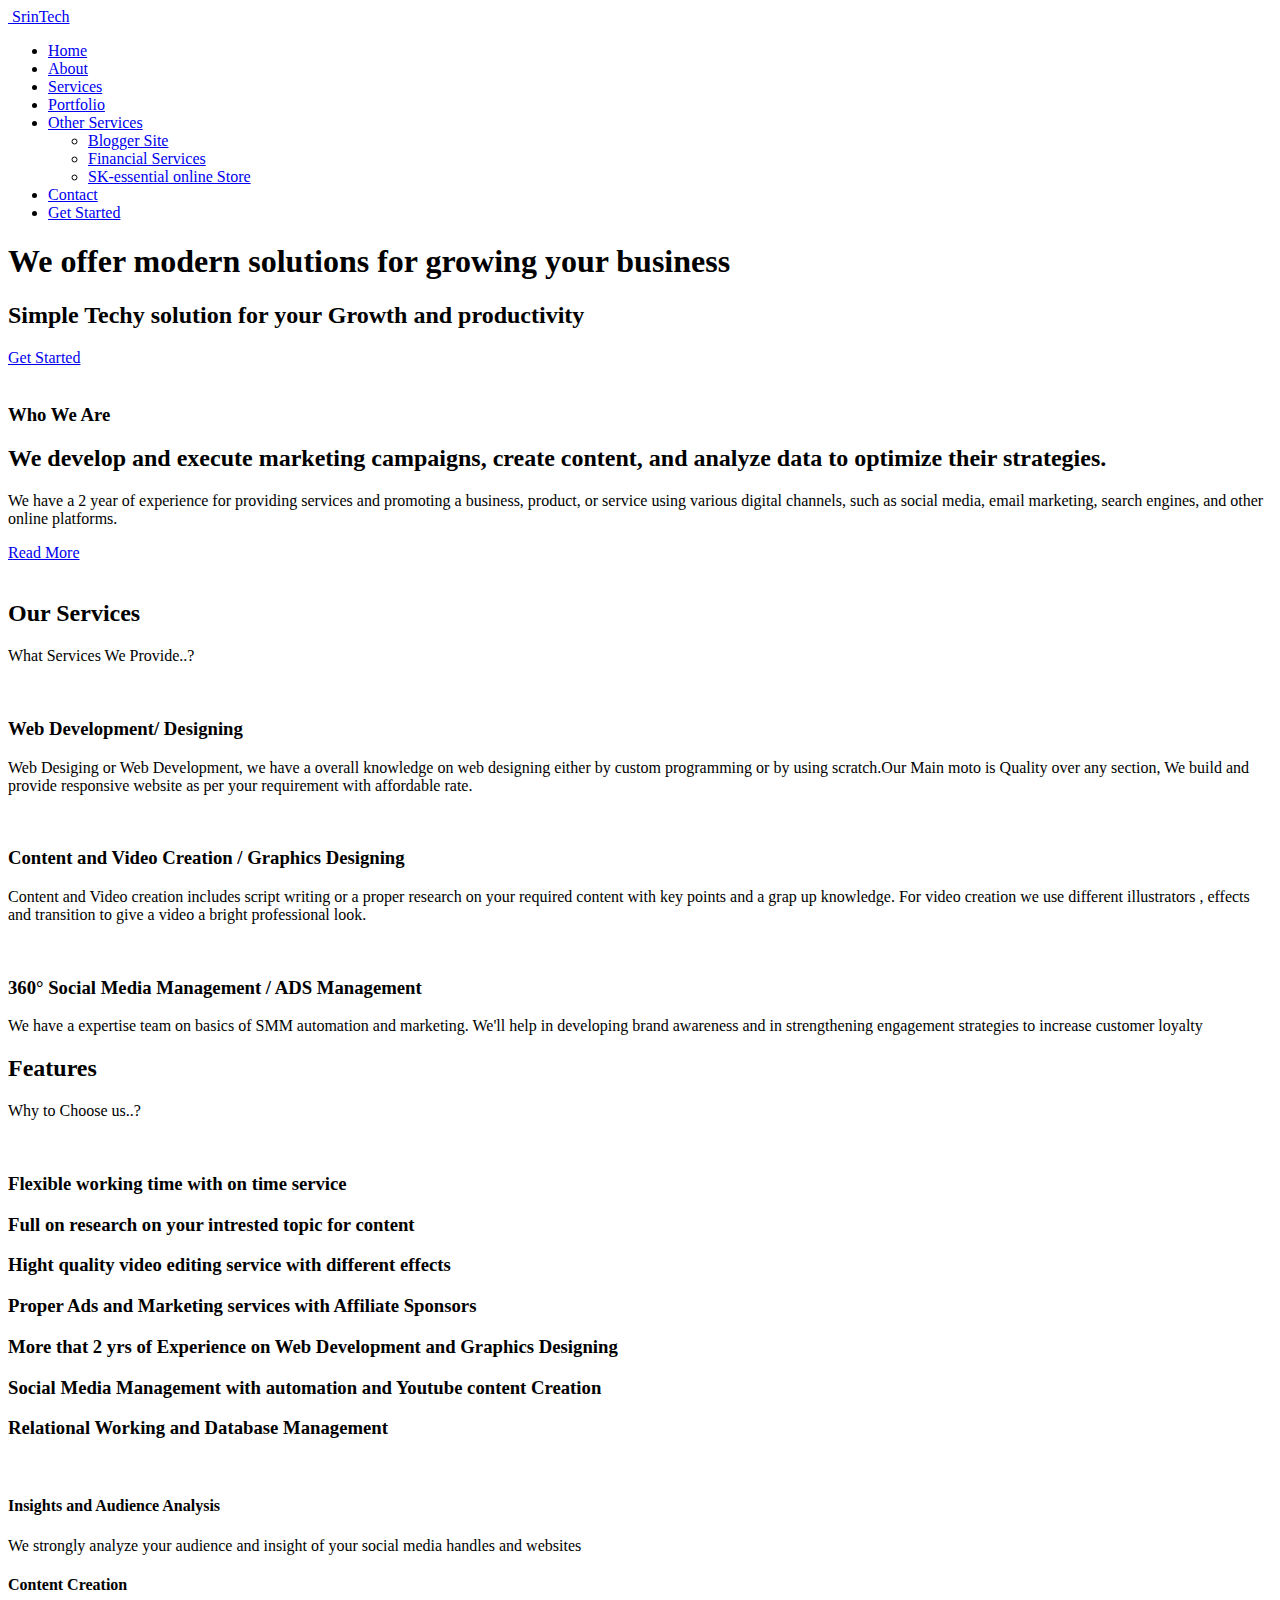
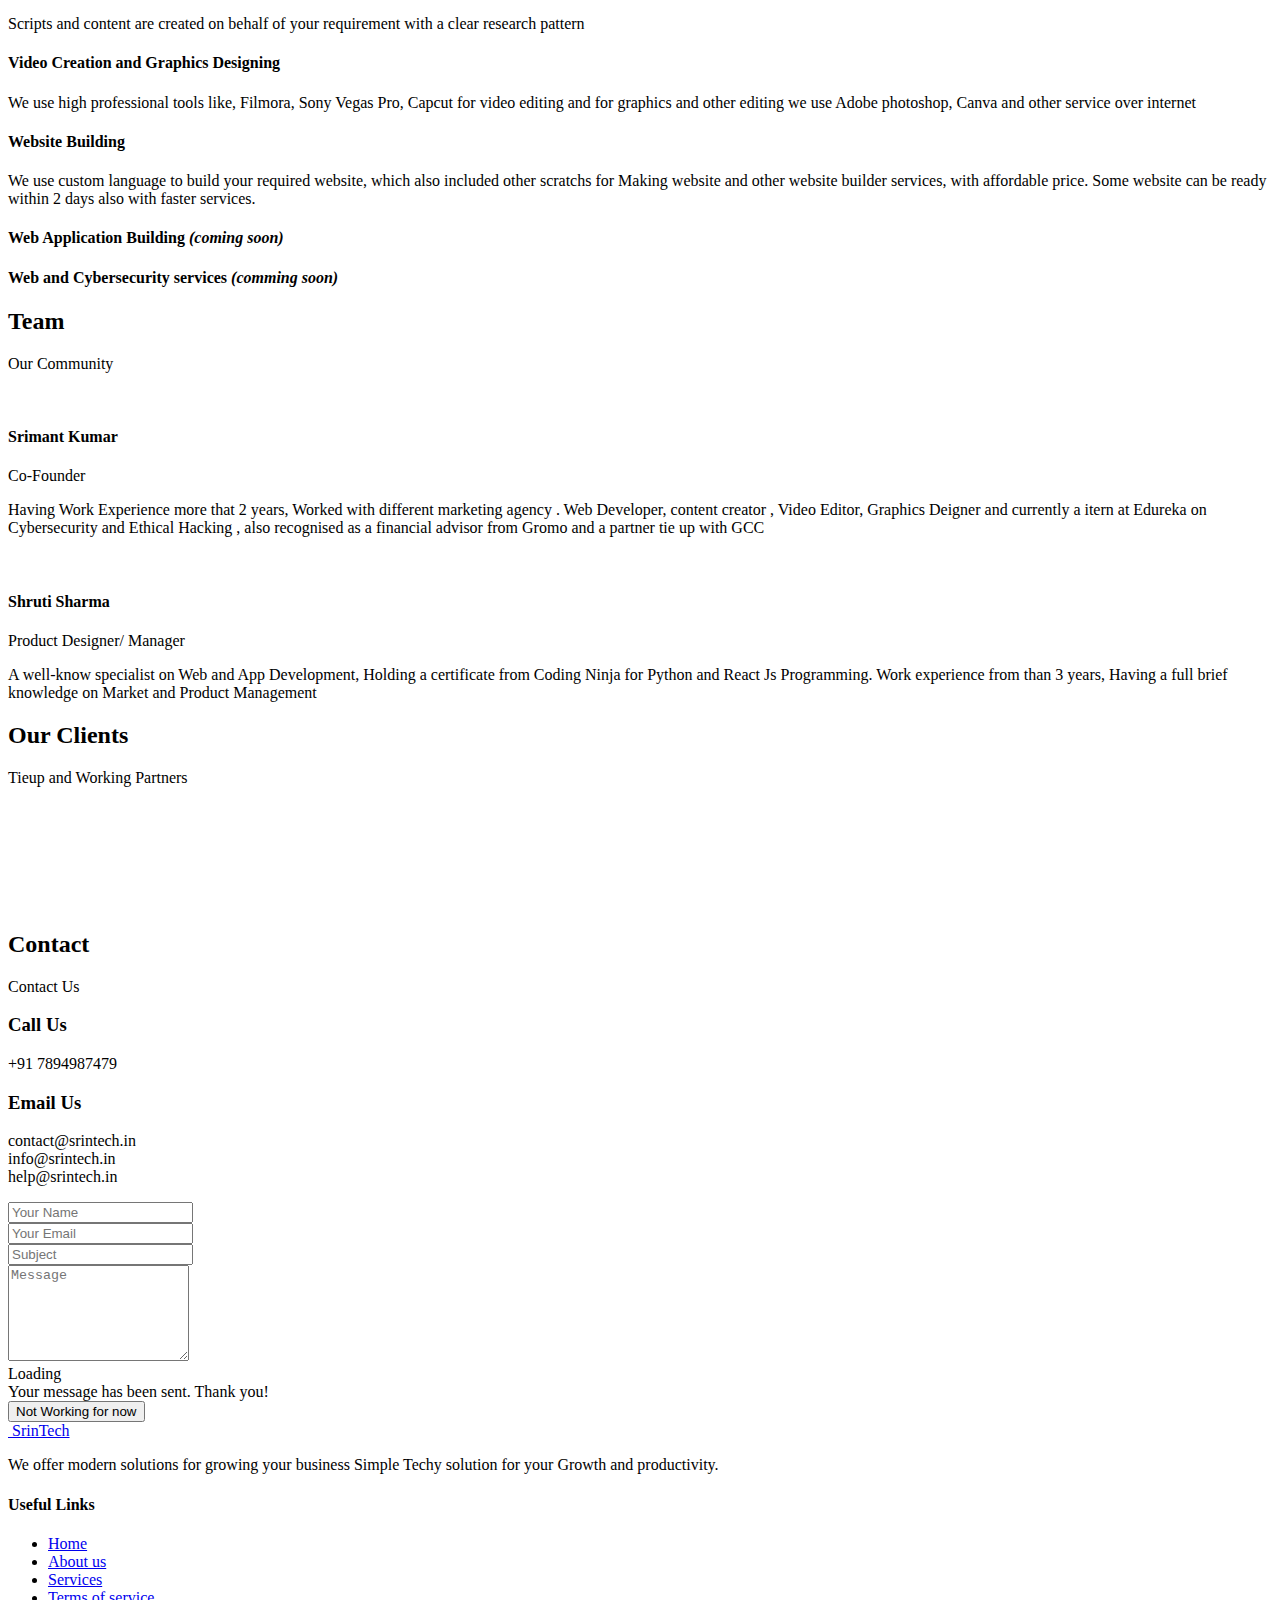
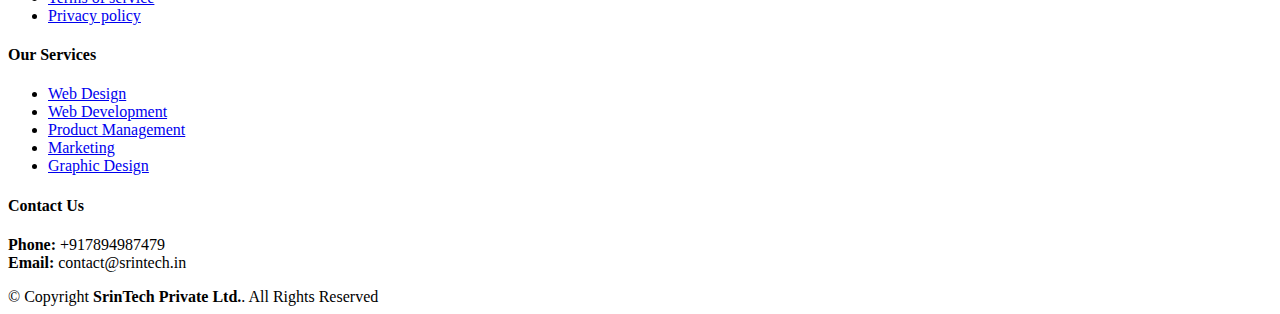
==== commit 6d6202e2: "Update index.html" ====
--- a/index.html
+++ b/index.html
@@ -10,7 +10,7 @@
   <meta content="" name="keywords">
 
   <!-- Favicons -->
-  <link href="assets/img/logo.ico" rel="icon">
+  <link href="assets/img/new-logo.png" rel="icon">
   <link href="assets/img/apple-touch-icon.png" rel="apple-touch-icon">
 
   <!-- Google Fonts -->
@@ -1176,7 +1176,7 @@
                 <div class="info-box">
                   <i class="bi bi-envelope"></i>
                   <h3>Email Us</h3>
-                  <p>info.srimant@yahoo.com<br>codingmaster456@gmail.com</p>
+                  <p>contact@srintech.in<br>info@srintech.in <br> help@srintech.in</p>
                 </div>
               </div>
               <!---<div class="col-md-6">
@@ -1295,7 +1295,7 @@
             <p>
               
               <strong>Phone:</strong> +917894987479<br>
-              <strong>Email:</strong> codingmaster456@gmail.com<br>
+              <strong>Email:</strong> contact@srintech.in<br>
             </p>
 
           </div>
@@ -1334,4 +1334,4 @@
 
 </body>
 
-</html>+</html>
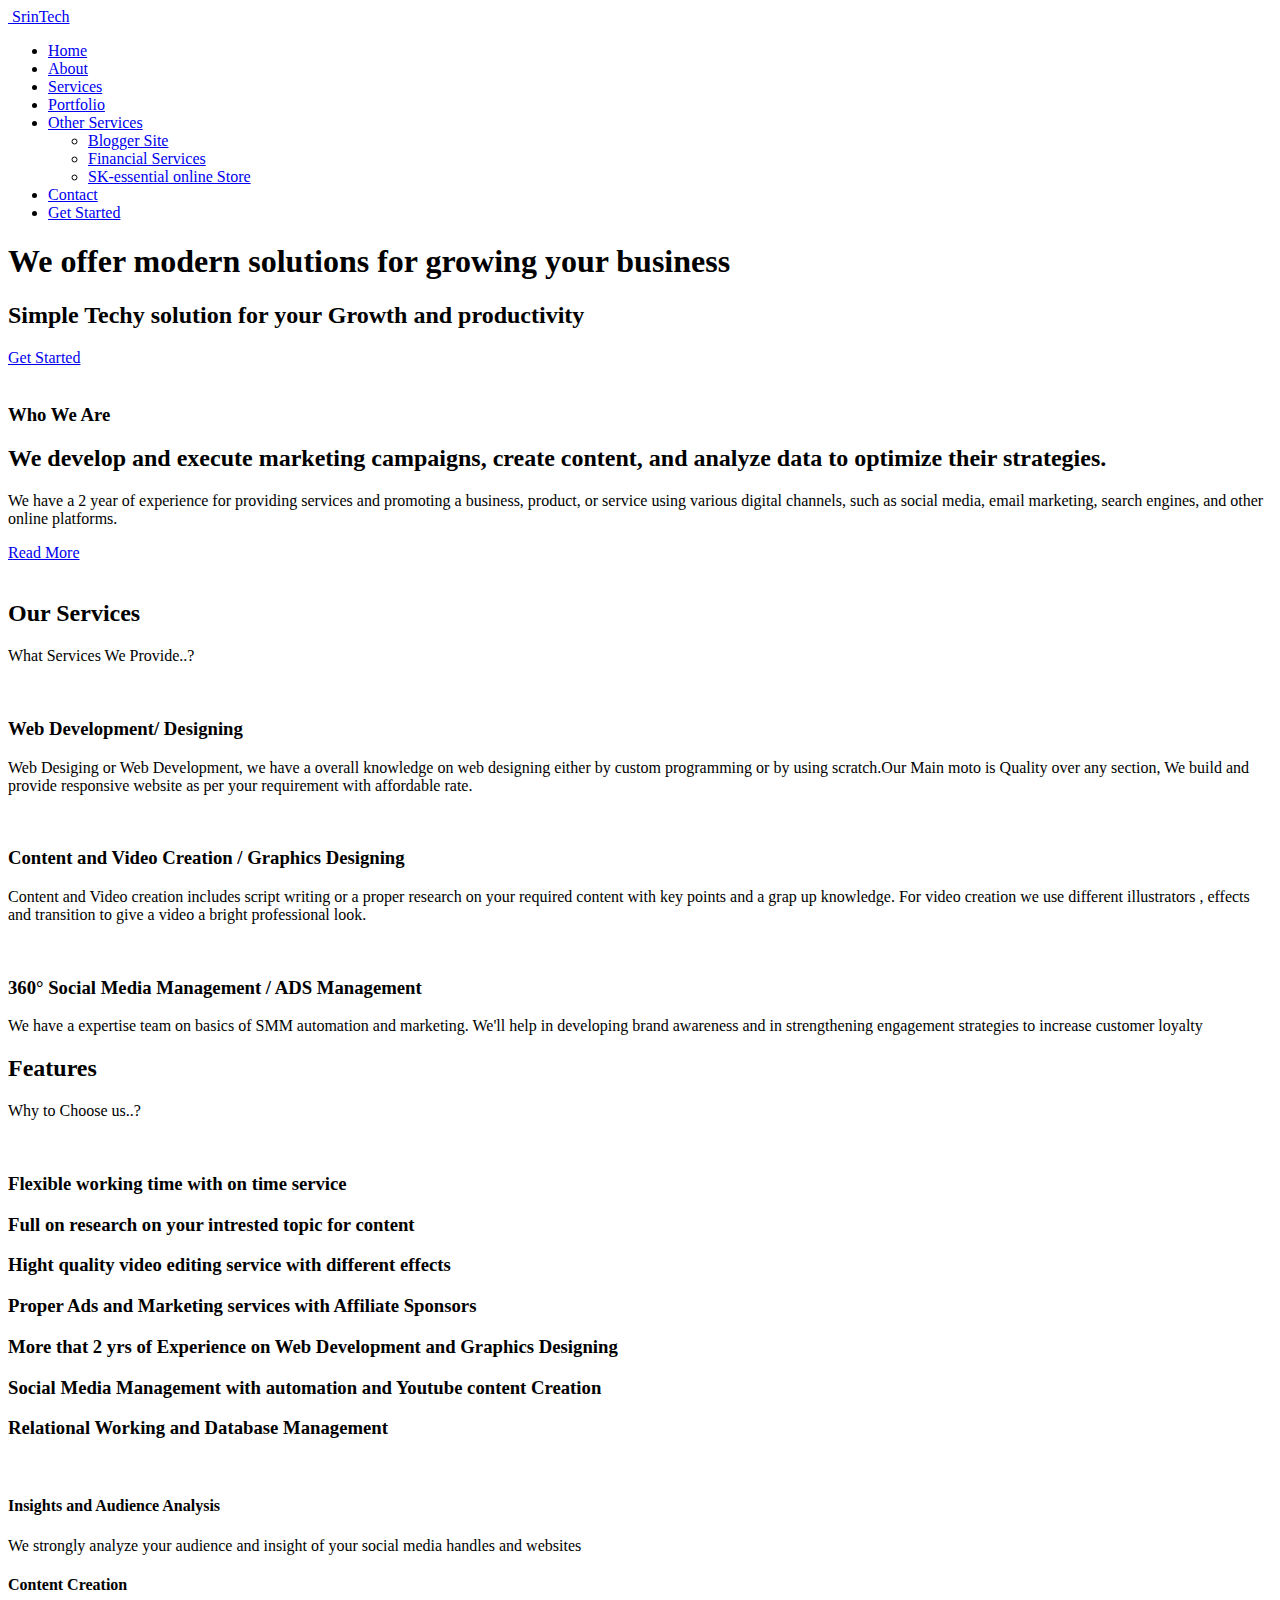
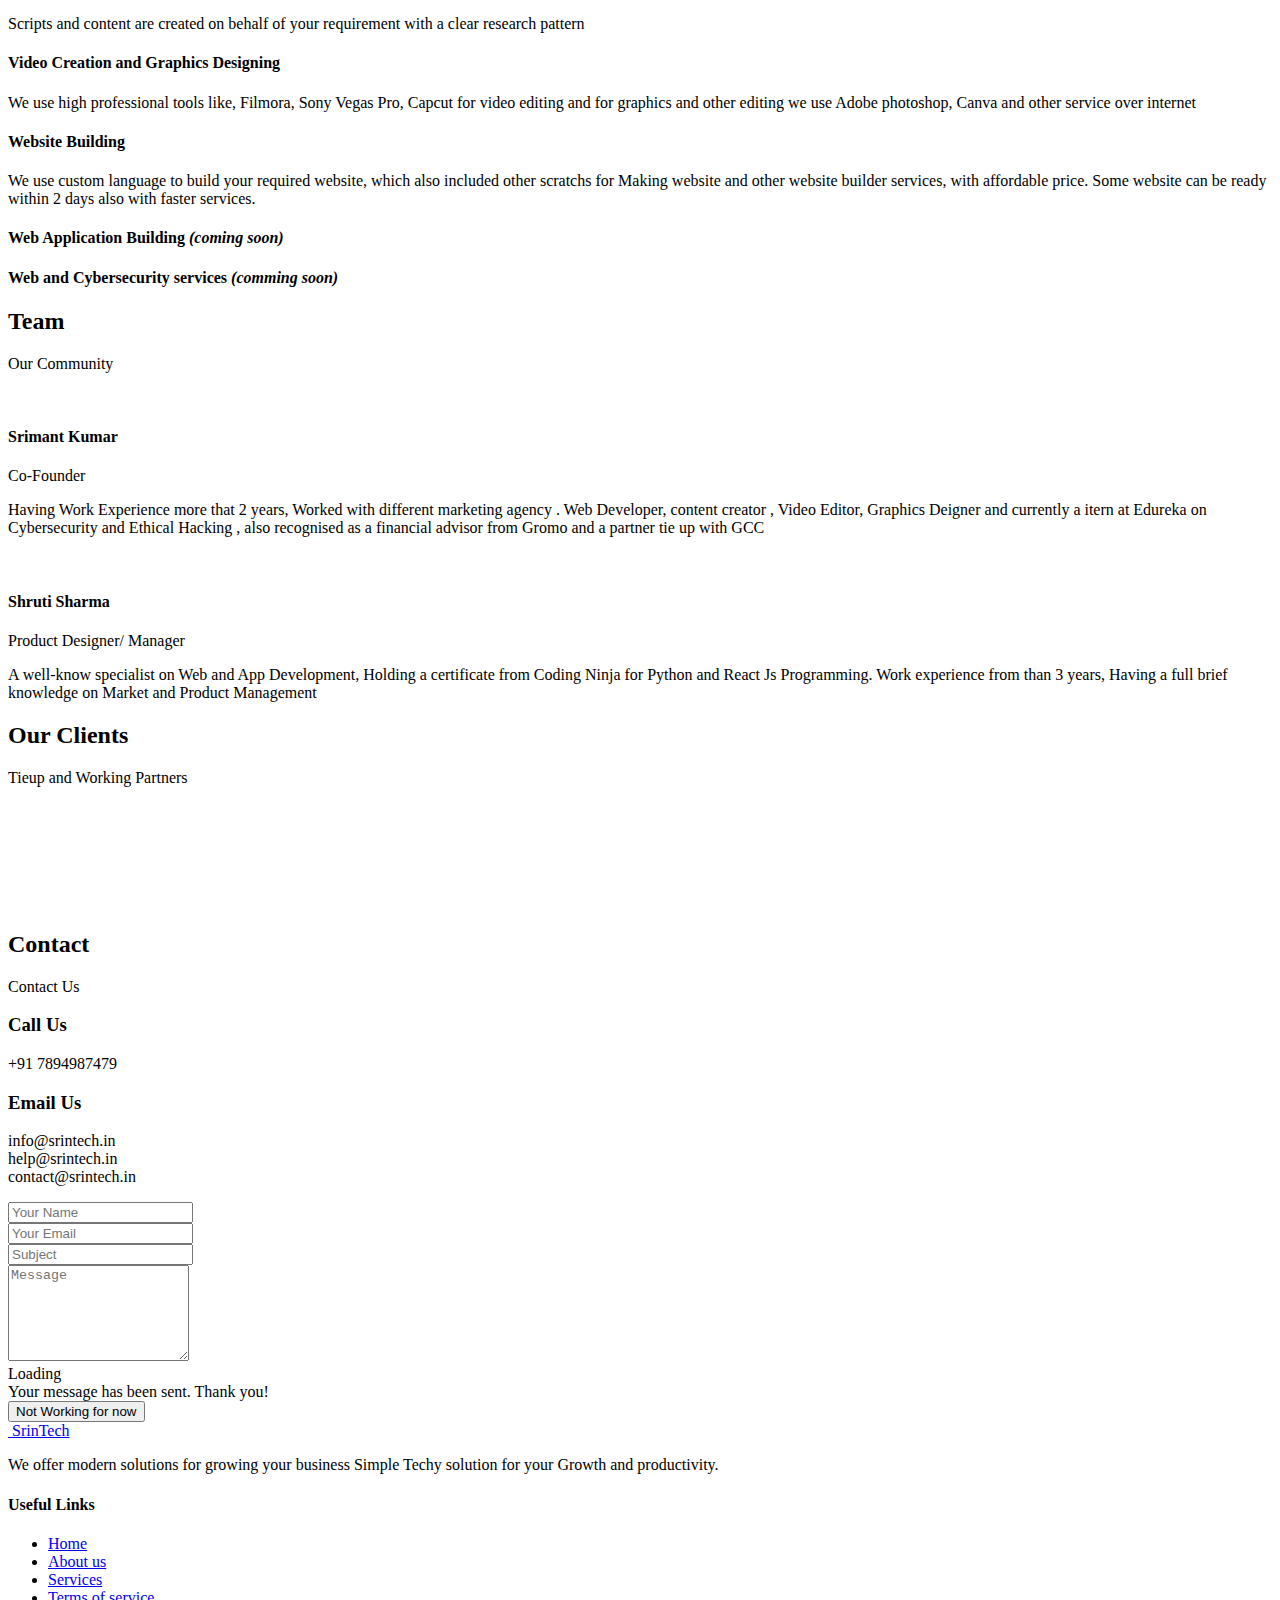
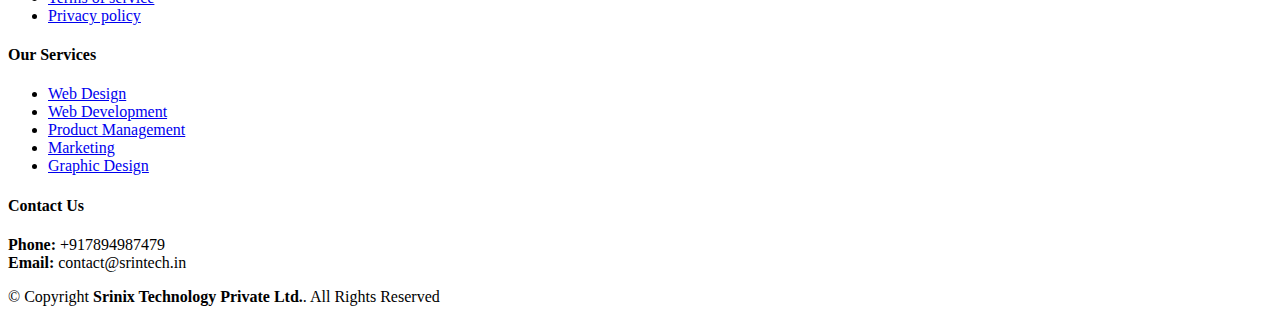
==== commit 3ce8f2d8: "Update index.html" ====
--- a/index.html
+++ b/index.html
@@ -4,13 +4,23 @@
 <head>
   <meta charset="utf-8">
   <meta content="width=device-width, initial-scale=1.0" name="viewport">
+  
+  <!-- Google tag (gtag.js) -->
+<script async src="https://www.googletagmanager.com/gtag/js?id=G-CG1Q5H3BTD"></script>
+<script>
+  window.dataLayer = window.dataLayer || [];
+  function gtag(){dataLayer.push(arguments);}
+  gtag('js', new Date());
+
+  gtag('config', 'G-CG1Q5H3BTD');
+</script>
 
   <title>SrinTech</title>
   <meta content="" name="description">
   <meta content="" name="keywords">
 
   <!-- Favicons -->
-  <link href="assets/img/new-logo.png" rel="icon">
+  <link href="assets/img/new-logo .png" rel="icon">
   <link href="assets/img/apple-touch-icon.png" rel="apple-touch-icon">
 
   <!-- Google Fonts -->
@@ -1030,7 +1040,7 @@
           <div class="col-lg-3 col-md-6 d-flex align-items-stretch" data-aos="fade-up" data-aos-delay="300">
             <div class="member">
               <div class="member-img">
-                <img src="" class="img-fluid" alt="">
+                <img src="assets\img\team\own-pic2.jpeg" class="img-fluid" alt="">
                 <div class="social">
                   <a href=""><i class="bi bi-twitter"></i></a>
                   <a href=""><i class="bi bi-facebook"></i></a>
@@ -1176,7 +1186,7 @@
                 <div class="info-box">
                   <i class="bi bi-envelope"></i>
                   <h3>Email Us</h3>
-                  <p>contact@srintech.in<br>info@srintech.in <br> help@srintech.in</p>
+                  <p>info@srintech.in<br>help@srintech.in <br> contact@srintech.in</p>
                 </div>
               </div>
               <!---<div class="col-md-6">
@@ -1306,7 +1316,7 @@
 
     <div class="container">
       <div class="copyright">
-        &copy; Copyright <strong><span>SrinTech Private Ltd.</span></strong>. All Rights Reserved
+        &copy; Copyright <strong><span>Srinix Technology Private Ltd.</span></strong>. All Rights Reserved
       </div>
       <div class="credits">
         <!-- All the links in the footer should remain intact. -->
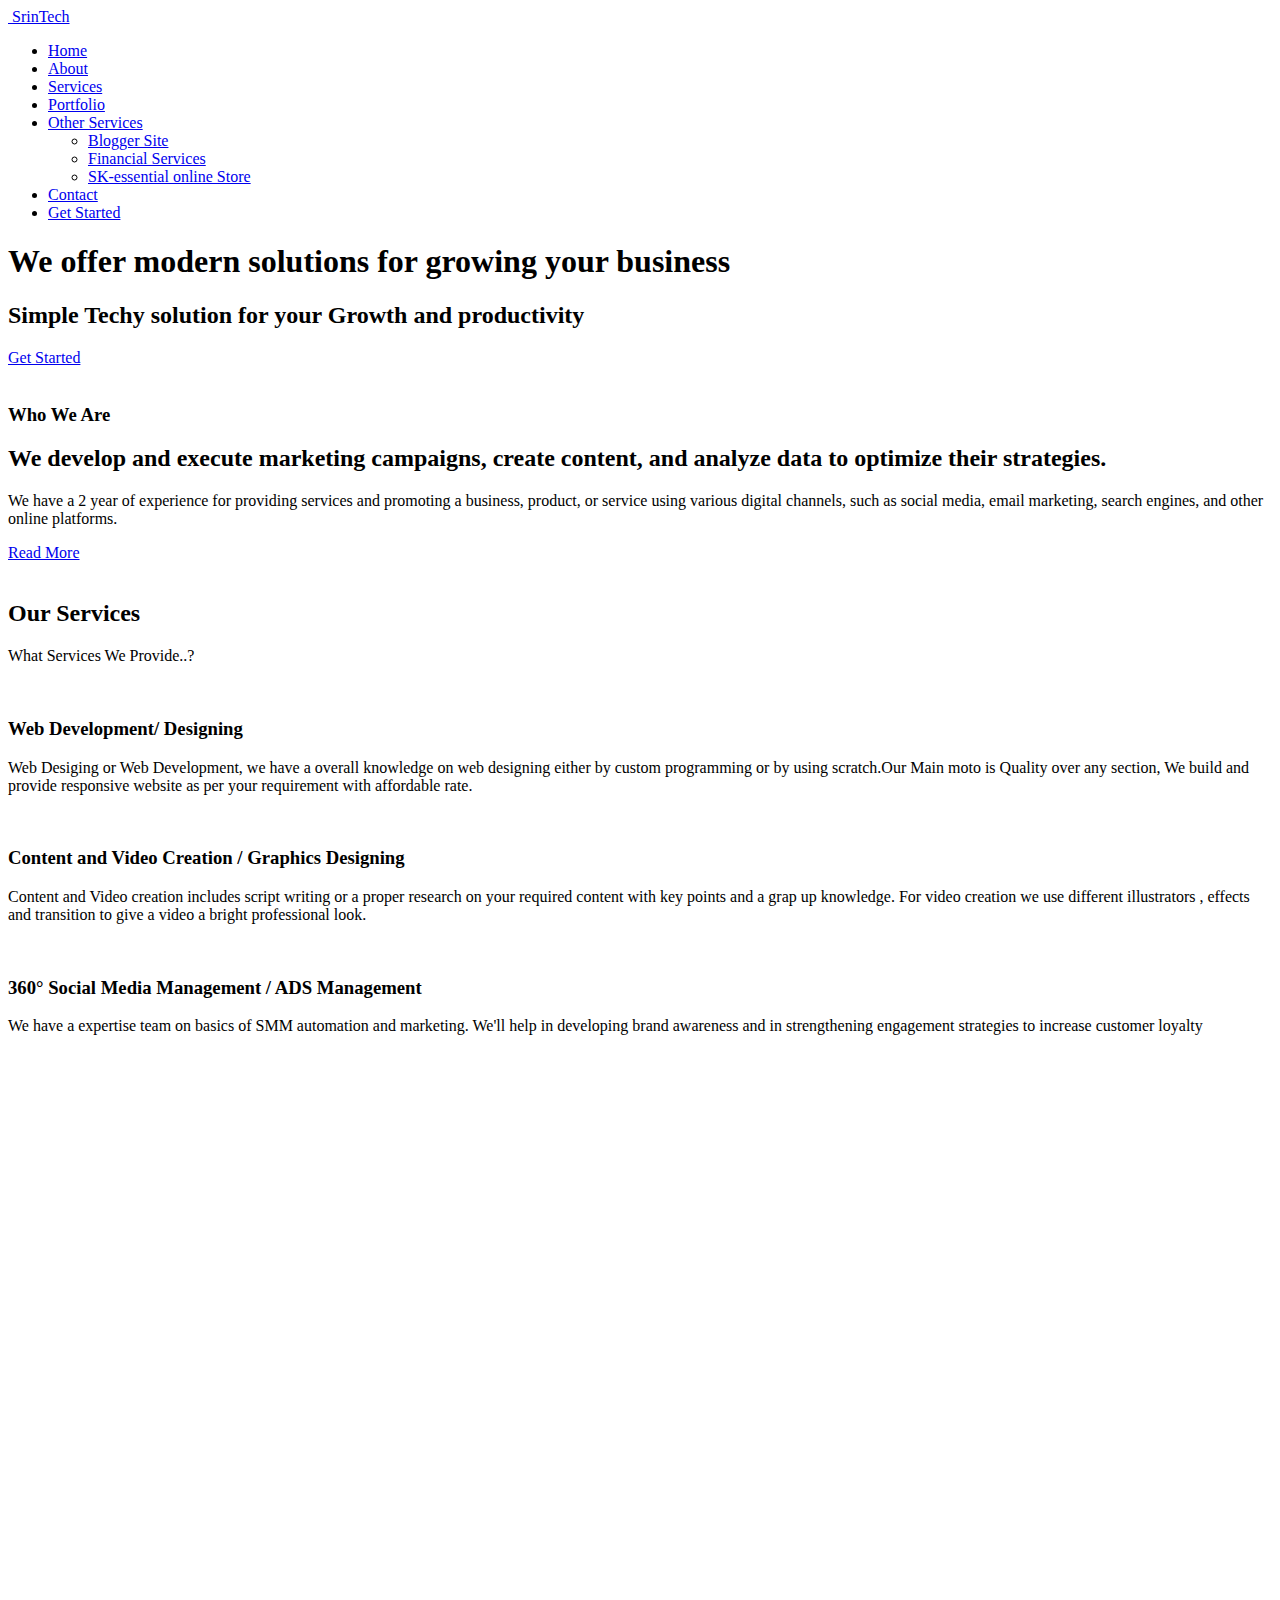
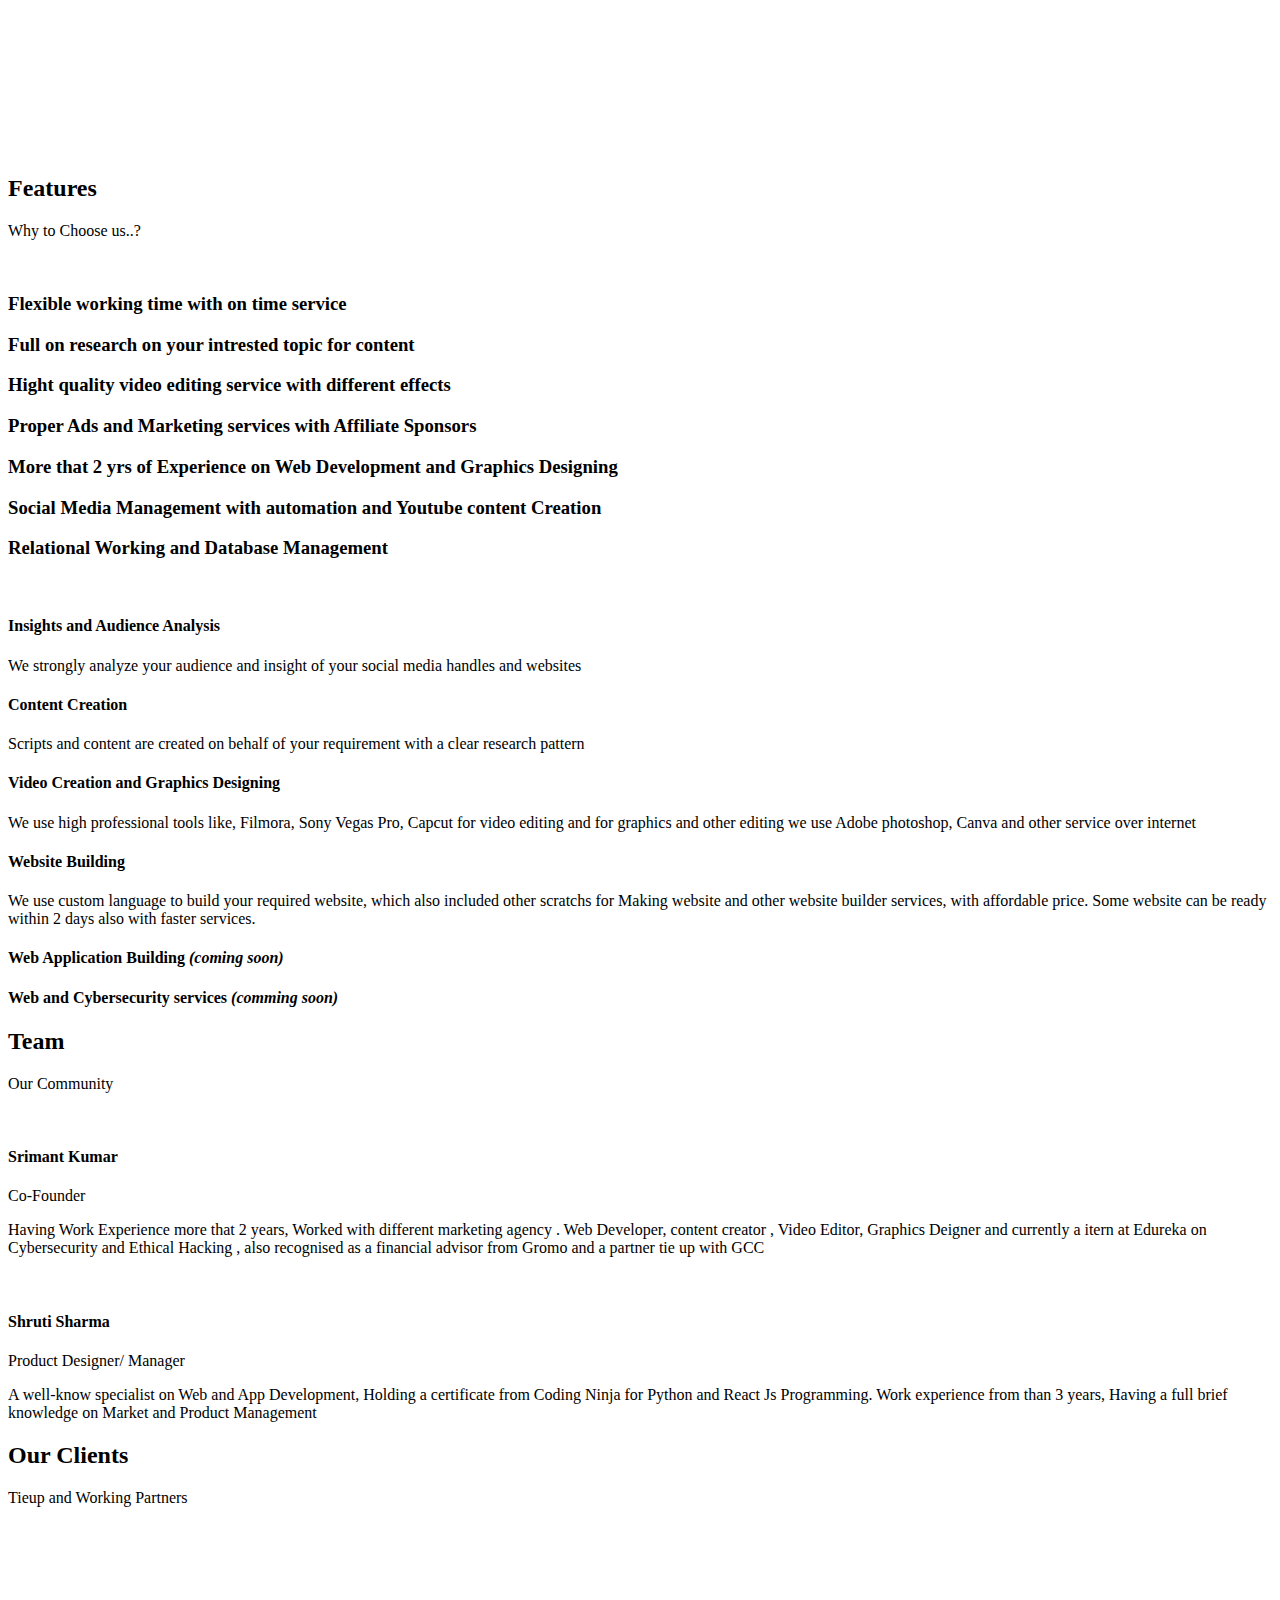
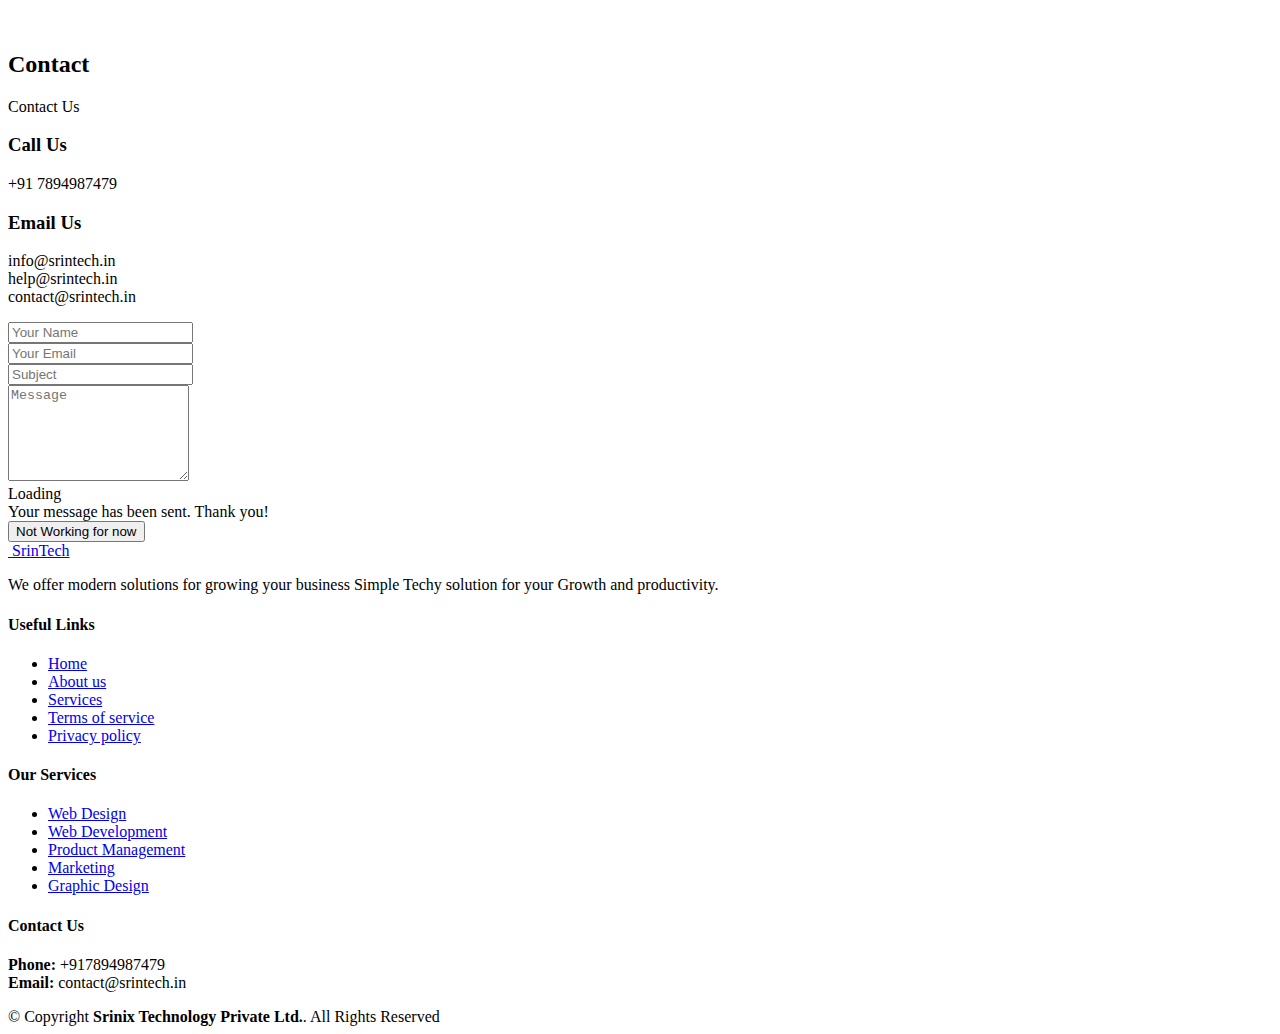
==== commit f0271734: "Update index.html" ====
--- a/index.html
+++ b/index.html
@@ -4,15 +4,21 @@
 <head>
   <meta charset="utf-8">
   <meta content="width=device-width, initial-scale=1.0" name="viewport">
-  
+  <script type="text/javascript">
+    (function(c,l,a,r,i,t,y){
+        c[a]=c[a]||function(){(c[a].q=c[a].q||[]).push(arguments)};
+        t=l.createElement(r);t.async=1;t.src="https://www.clarity.ms/tag/"+i;
+        y=l.getElementsByTagName(r)[0];y.parentNode.insertBefore(t,y);
+    })(window, document, "clarity", "script", "hfqjjhsbzk");
+</script>
   <!-- Google tag (gtag.js) -->
-<script async src="https://www.googletagmanager.com/gtag/js?id=G-CG1Q5H3BTD"></script>
+<script async src="https://www.googletagmanager.com/gtag/js?id=G-9VM2K7W204"></script>
 <script>
   window.dataLayer = window.dataLayer || [];
   function gtag(){dataLayer.push(arguments);}
   gtag('js', new Date());
 
-  gtag('config', 'G-CG1Q5H3BTD');
+  gtag('config', 'G-9VM2K7W204');
 </script>
 
   <title>SrinTech</title>
@@ -190,6 +196,16 @@
       </div>
 
     </section> 
+
+    <!----------GPT------>
+
+    <iframe
+src="https://www.chatbase.co/chatbot-iframe/dU7OAsNT6kEad5mwoklOY"
+width="100%"
+style="height: 100%; min-height: 700px"
+frameborder="0"
+></iframe>
+
     <!---------------------------End Values Section --------------------->
 
 
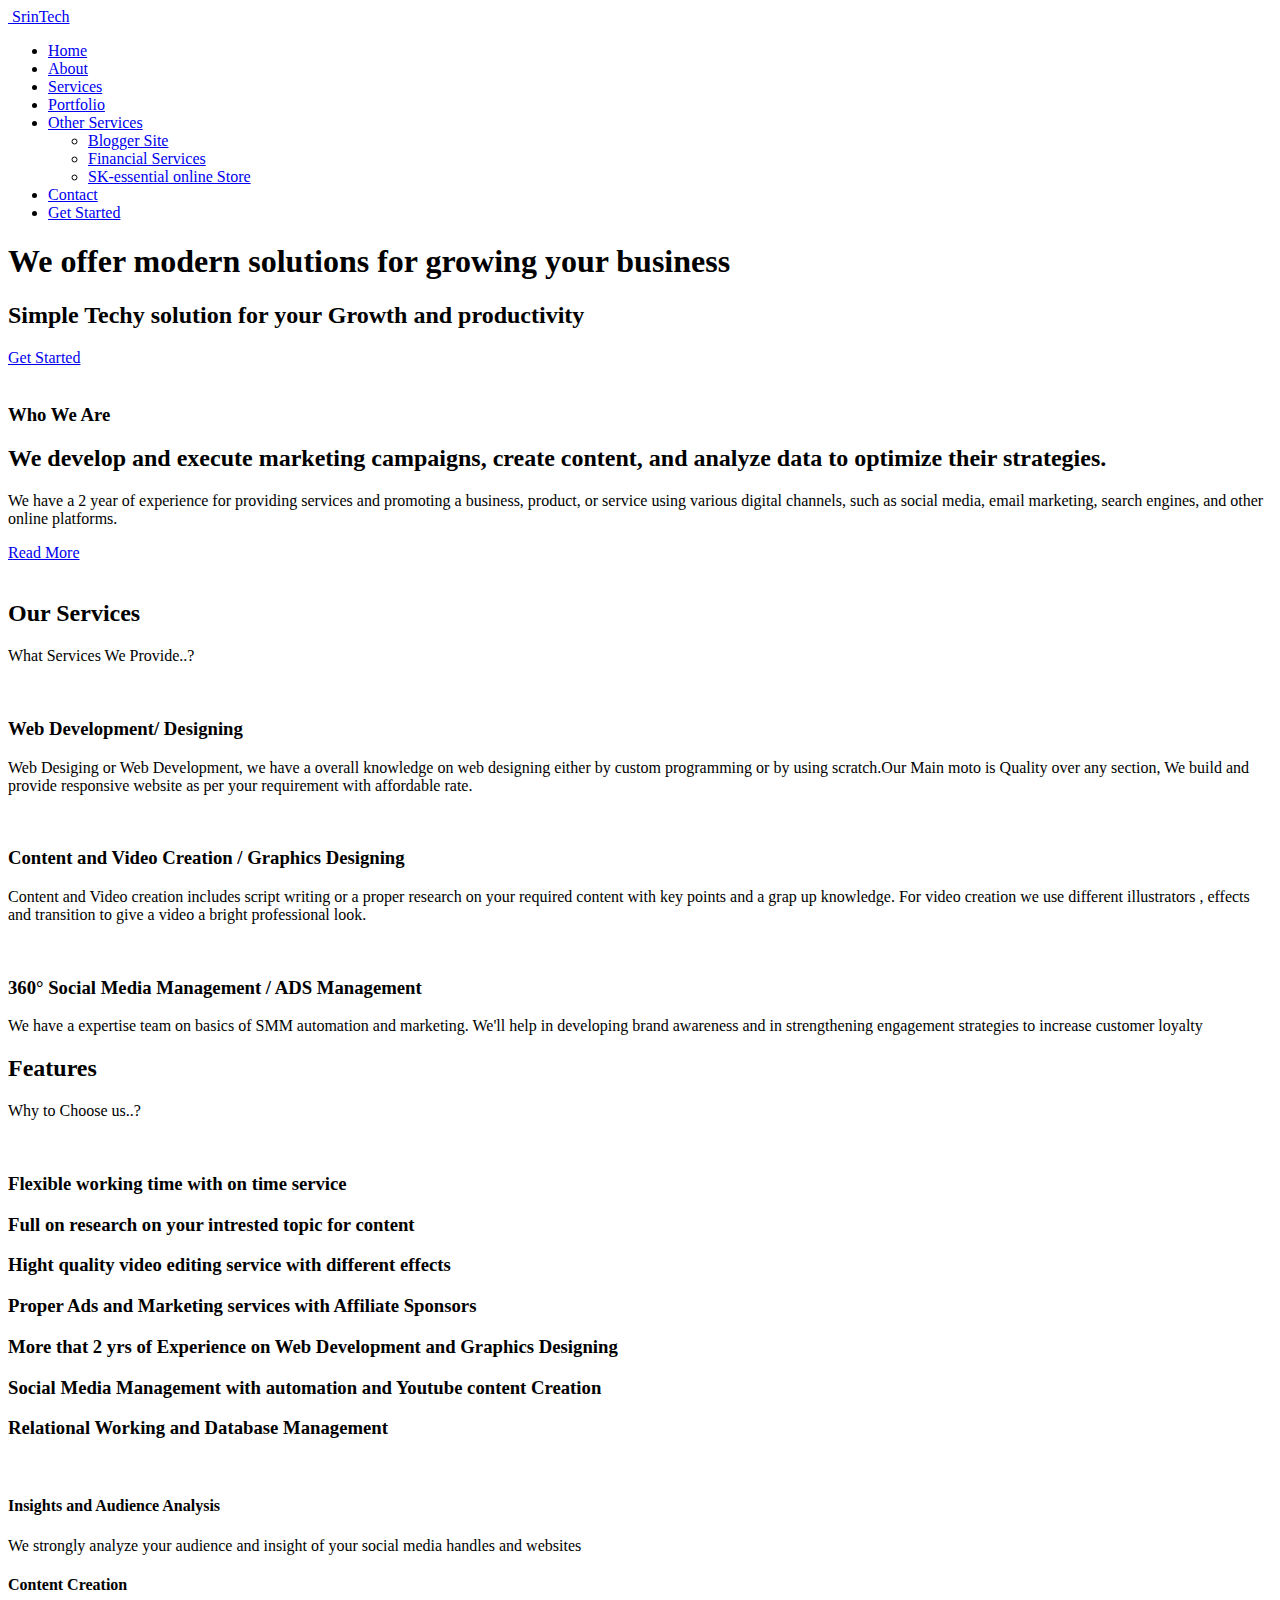
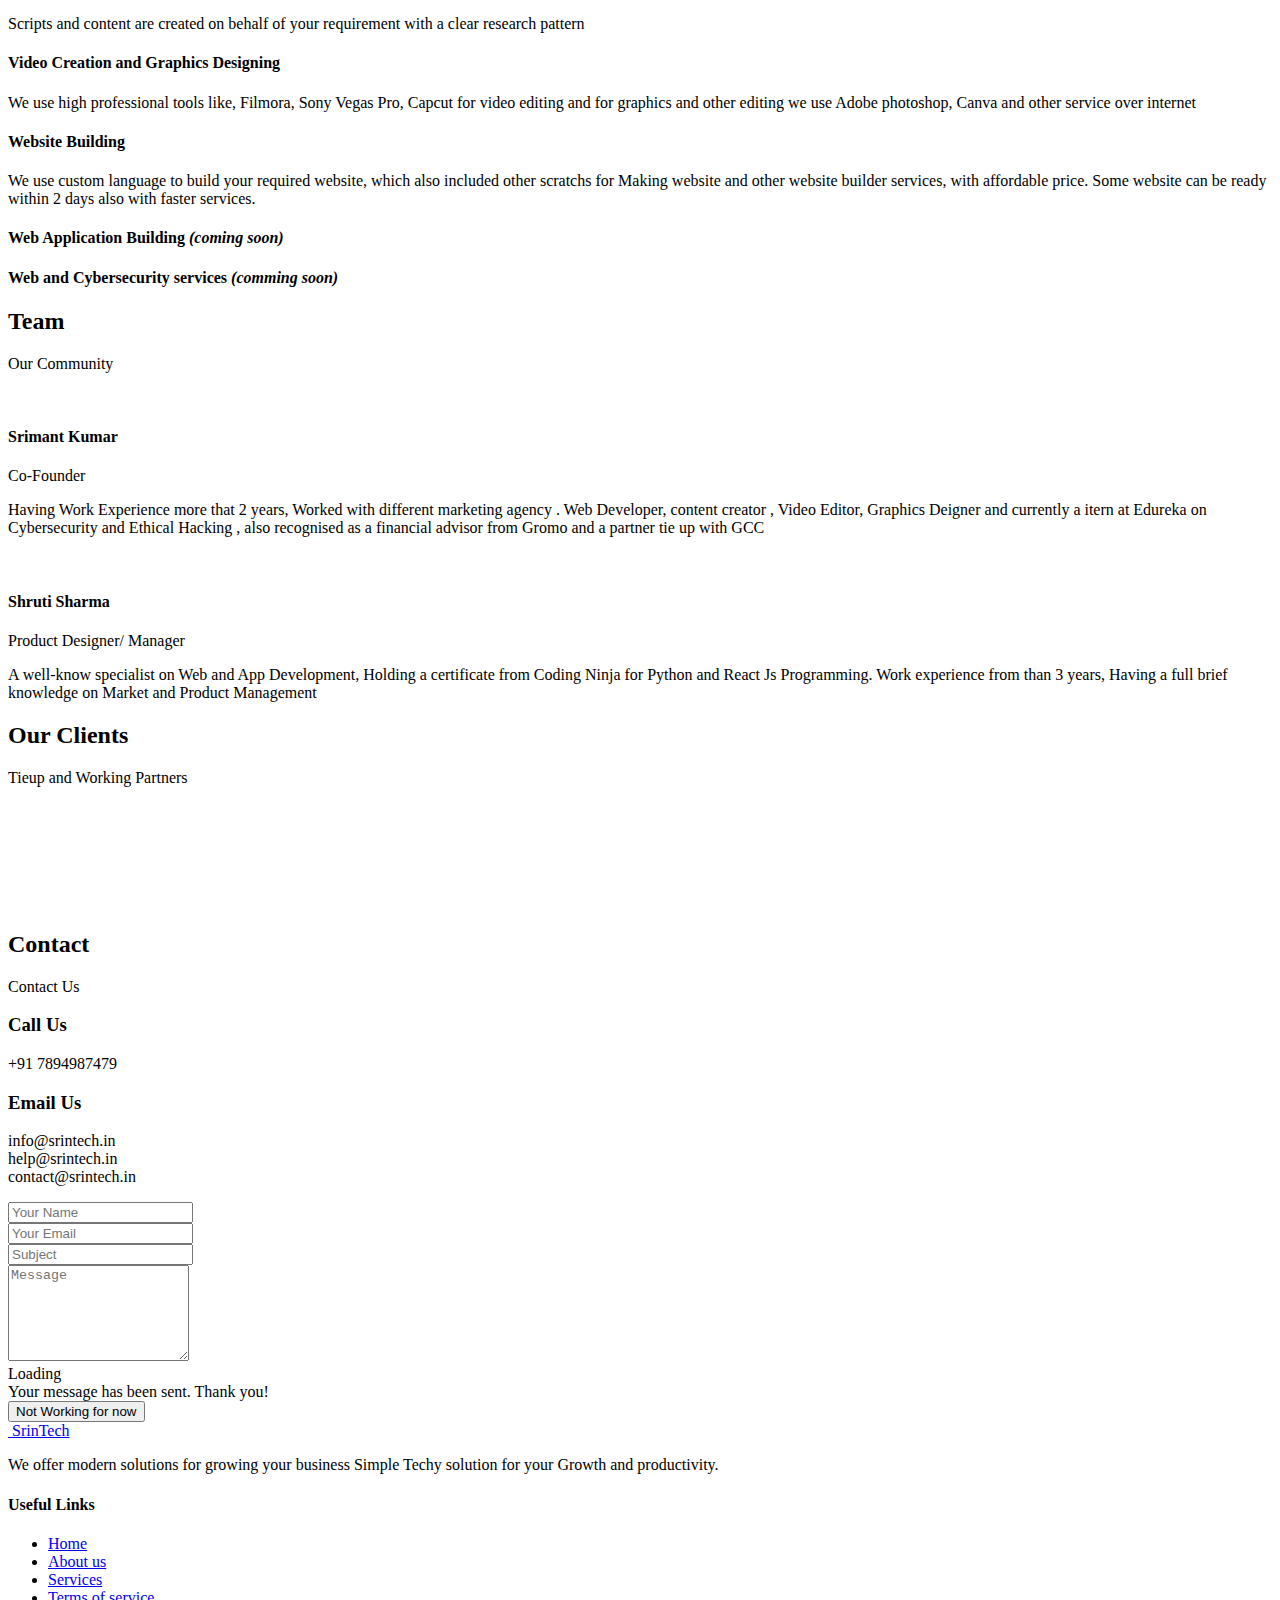
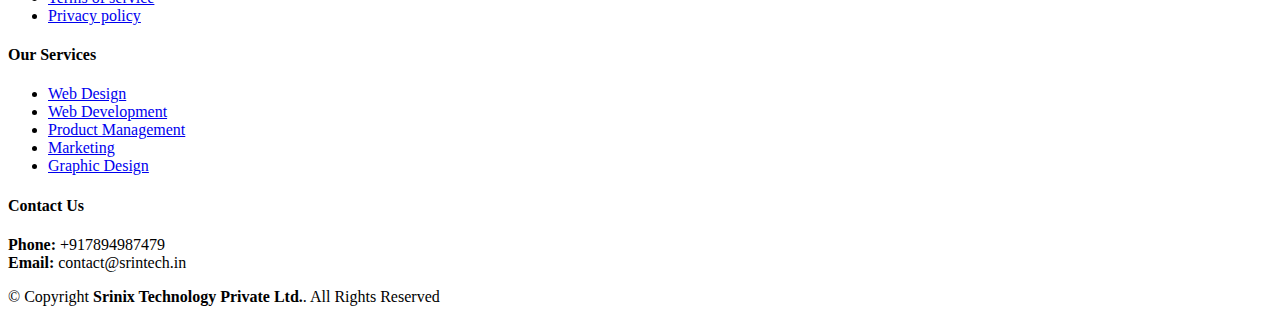
==== commit 1a1a29aa: "Update index.html" ====
--- a/index.html
+++ b/index.html
@@ -197,7 +197,7 @@
 
     </section> 
 
-    <!----------GPT------>
+    <!----------GPT----
 
     <iframe
 src="https://www.chatbase.co/chatbot-iframe/dU7OAsNT6kEad5mwoklOY"
@@ -205,6 +205,19 @@
 style="height: 100%; min-height: 700px"
 frameborder="0"
 ></iframe>
+
+    <script>
+window.embeddedChatbotConfig = {
+chatbotId: "dU7OAsNT6kEad5mwoklOY",
+domain: "www.chatbase.co"
+}
+</script>
+<script
+src="https://www.chatbase.co/embed.min.js"
+chatbotId="dU7OAsNT6kEad5mwoklOY"
+domain="www.chatbase.co"
+defer>
+  </script------->
 
     <!---------------------------End Values Section --------------------->
 
